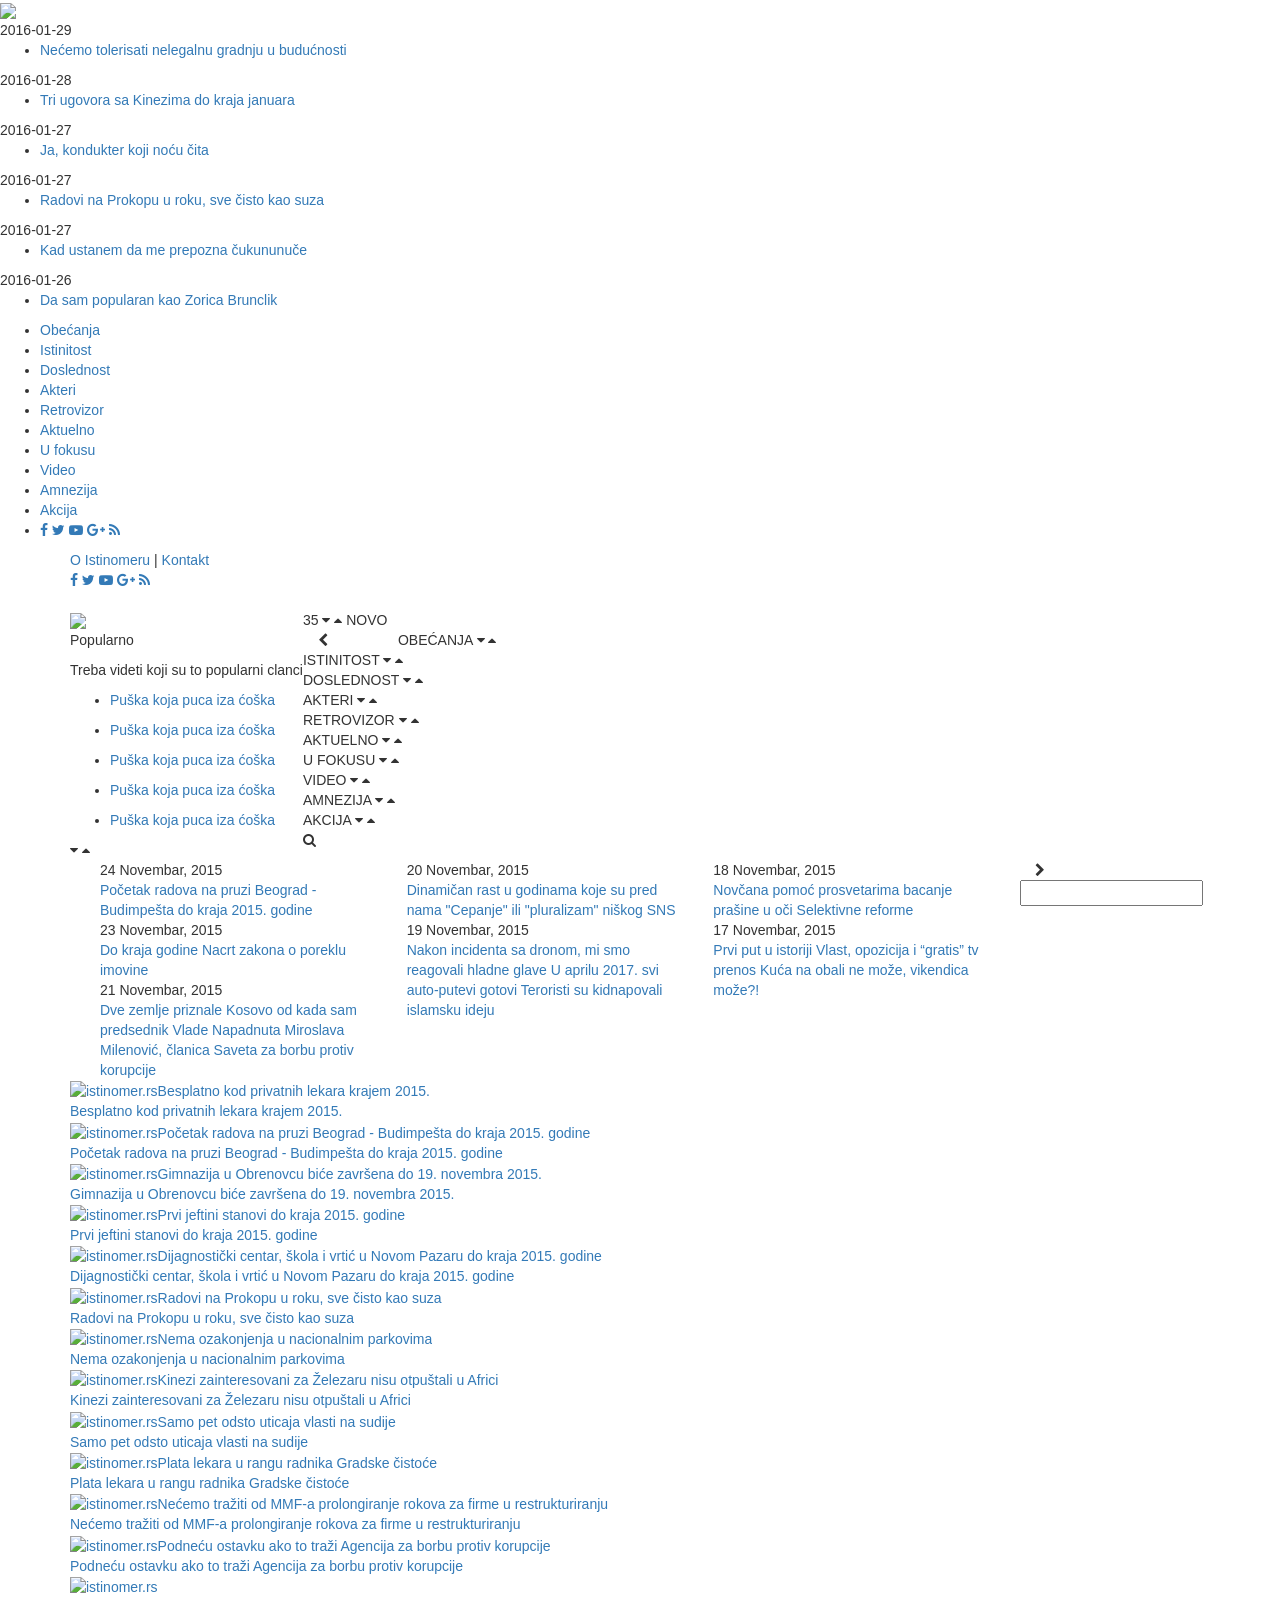
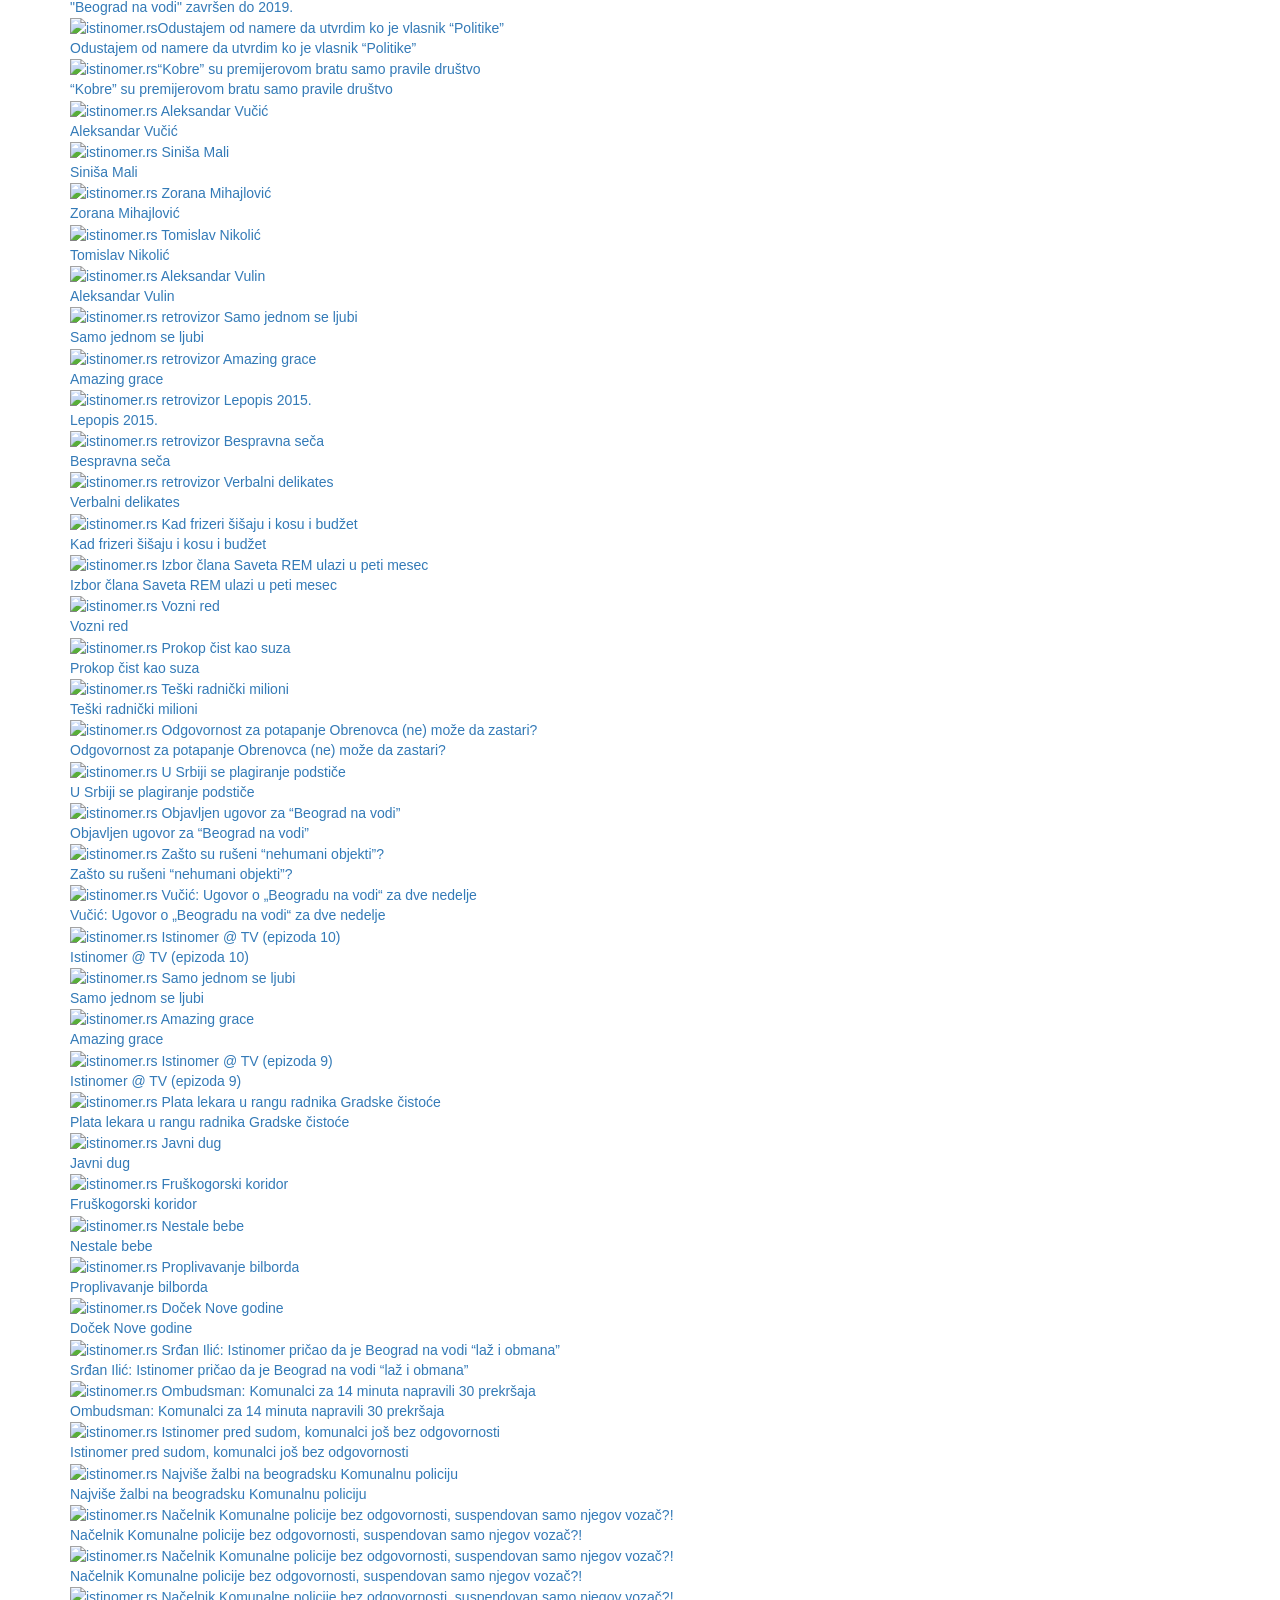
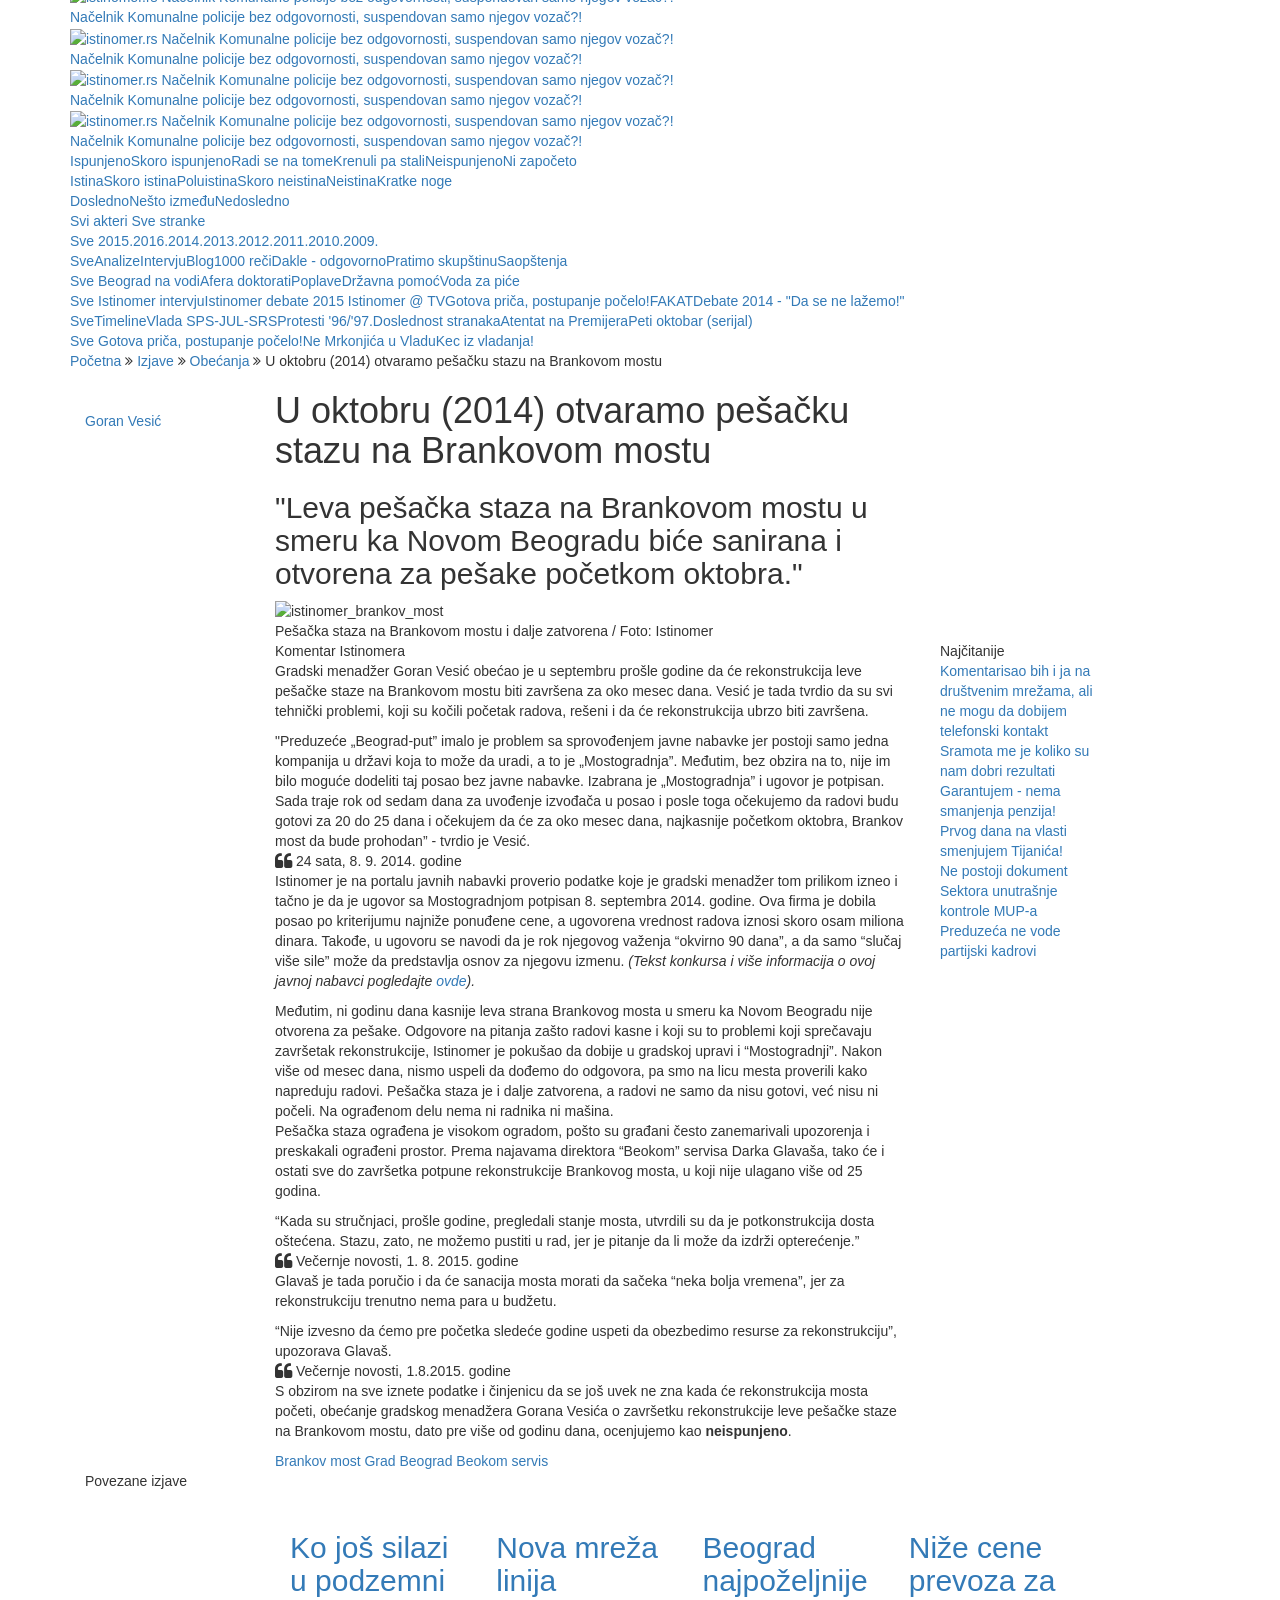
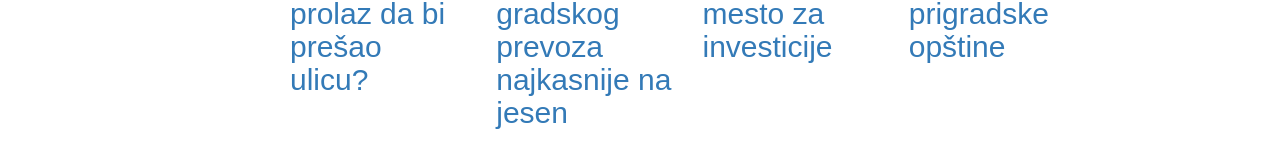
==== akter.html @ 78a9423a "akter strana" ====
<!doctype html>
<html lang="en">
<head>
	<meta http-equiv="Content-Type" content="text/html; charset=utf-8" />
	<title>Istinomer - da se ne lažemo</title>
<meta name="keywords" content="istinomer, poslanik, ocena, istina, srbija, politika, politicar, istina, vesna radojevic, debata" />
<meta name="description" content="Istinomer je interaktivan portal na kome se citiraju, analiziraju, ocenjuju i komentarišu važne izjave političara i drugih javnih ličnosti. Izjave se ocenjuju po kriterijumima istinitosti, doslednosti i ispunjenja obećanja. " />
<meta property="og:title" content="Istinomer - da se ne lažemo" />
<meta property="og:type" content="website" />
<meta property="og:url" content="http://www.istinomer.rs/novo/" />
<meta property="og:image" content="http://www.istinomer.rs/novo/images/header-logo.png" />
<!-- <meta property="fb:admins" content="183252701187"> -->
<meta property="og:description" content="Istinomer je interaktivan portal na kome se citiraju, analiziraju, ocenjuju i komentarišu važne izjave političara i drugih javnih ličnosti. Izjave se ocenjuju po kriterijumima istinitosti, doslednosti i ispunjenja obećanja. " />	
	<meta http-equiv="X-UA-Compatible" content="IE=edge,chrome=1">
	<meta name="viewport" content="width=device-width, initial-scale=1, maximum-scale=1">
	<base href="http://www.istinomer.rs/" /><!-- http://www.istinomer.rs/novo/ -->
<!-- ikonice -->

	<link rel="shortcut icon" href="../images/favicon.ico" type="image/x-icon"> </link>
	<link rel="apple-touch-icon-precomposed" sizes="57x57" href="../images/apple-touch-icon-57x57.png" />
	<link rel="apple-touch-icon-precomposed" sizes="114x114" href="../images/apple-touch-icon-114x114.png" />
	<link rel="apple-touch-icon-precomposed" sizes="72x72" href="../images/apple-touch-icon-72x72.png" />
	<link rel="apple-touch-icon-precomposed" sizes="144x144" href="../images/apple-touch-icon-144x144.png" />
	<link rel="apple-touch-icon-precomposed" sizes="120x120" href="../images/apple-touch-icon-120x120.png" />
	<link rel="apple-touch-icon-precomposed" sizes="152x152" href="../images/apple-touch-icon-152x152.png" />
	<link rel="icon" type="image/png" href="../images/favicon-32x32.png" sizes="32x32" />
	<link rel="icon" type="image/png" href="../images/favicon-16x16.png" sizes="16x16" />
	<meta name="application-name" content="Istinomer"/>
	<meta name="msapplication-TileColor" content="#FFFFFF" />
	<meta name="msapplication-TileImage" content="images/mstile-144x144.png" />

<!-- ikonice -->

<!-- stilovi -->


	<link href='https://fonts.googleapis.com/css?family=Roboto:400,300,500&subset=latin-ext' rel='stylesheet' type='text/css'>
	<!-- <link rel="stylesheet" href="../css/style1.min.css"> -->
	<link rel="stylesheet" href="https://cdnjs.cloudflare.com/ajax/libs/font-awesome/4.5.0/css/font-awesome.min.css">
	<link rel="stylesheet" href="https://cdnjs.cloudflare.com/ajax/libs/twitter-bootstrap/3.3.6/css/bootstrap.min.css">

	<link rel="stylesheet" type="text/css" href="file:///F:/Github/Istinomer/style.css">
	<!-- <link rel="stylesheet" type="text/css" href="http://myoshu.github.io/istinomer/style.css"> -->
	<link rel="stylesheet" type="text/css" href="http://myoshu.github.io/istinomer/media.css">
	
	<!--DODATI NA KRAJ CSS-a-->
	<!-- <link rel="stylesheet" type="text/css" href="file:///F:/Github/Istinomer/ocene.css"> -->
	<!-- <link rel="stylesheet" type="text/css" href="http://myoshu.github.io/istinomer/ocene.css"> -->

	<script type="text/javascript" src="https://cdnjs.cloudflare.com/ajax/libs/jquery/1.11.3/jquery.min.js"></script>


	<script async type="text/javascript" src="js/ajax_call.js"></script>
	<script async type="text/javascript" src="js/cookie.js"></script>

	<script  type="text/javascript" src="js/jqeuryui/jquery-ui.min.js"></script>
	<script  type="text/javascript" src="js/multiselect/jquery.multiselect.js"></script>
	<script  type="text/javascript" src="js/multiselect/jquery.multiselect.filter.js"></script>
	<script  type="text/javascript" src="js/multiselect/assets/prettify.js"></script>
	<script  type="text/javascript" src="js/multiselect/language/jquery.multiselect.filter.rs.js"></script>


	<script type="text/javascript" src="http://myoshu.github.io/istinomer/script.js"></script>
	<script type="text/javascript" src="http://myoshu.github.io/istinomer/istinomer.js"></script>


			<script>
		  (function(i,s,o,g,r,a,m){i['GoogleAnalyticsObject']=r;i[r]=i[r]||function(){
		  (i[r].q=i[r].q||[]).push(arguments)},i[r].l=1*new Date();a=s.createElement(o),
		  m=s.getElementsByTagName(o)[0];a.async=1;a.src=g;m.parentNode.insertBefore(a,m)
		  })(window,document,'script','//www.google-analytics.com/analytics.js','ga');

		  ga('create', 'UA-11754978-1', 'auto');
		  ga('send', 'pageview');
		  ga('send', {
			  hitType: 'social',
			  socialNetwork: 'Facebook',
			  socialAction: 'like',
			  socialTarget: 'http://www.istinomer.rs/novo/'
			});

		    ga('send', {
			  hitType: 'social',
			  socialNetwork: 'Facebook',
			  socialAction: 'share',
			  socialTarget: 'http://www.istinomer.rs/novo/'
			});

		   ga('send', {
			  hitType: 'social',
			  socialNetwork: 'Twitter',
			  socialAction: 'Tweet',
			  socialTarget: 'http://www.istinomer.rs/novo/'
			});
		  /*'UA-11754978-1'*/

		</script>
        <!-- <script type="text/javascript">
        			var _gaq = _gaq || [];
        			_gaq.push(['_setAccount', 'UA-11754978-1']);
        			_gaq.push(['_trackPageview']);
        			(function() {
        			var ga = document.createElement('script'); ga.type = 'text/javascript'; ga.async = true;
        			ga.src = ('https:' == document.location.protocol ? 'https://ssl' : 'http://www') + '.google-analytics.com/ga.js';
        			var s = document.getElementsByTagName('script')[0]; s.parentNode.insertBefore(ga, s);
        			})();
        		</script> -->
		

	<!-- Start Alexa Certify Javascript -->
	<script type="text/javascript">
	_atrk_opts = { atrk_acct:"DQCem1aIF5R1N8", domain:"istinomer.rs",dynamic: true};
	(function() { var as = document.createElement('script'); as.type = 'text/javascript'; as.async = true; as.src = "https://d31qbv1cthcecs.cloudfront.net/atrk.js"; var s = document.getElementsByTagName('script')[0];s.parentNode.insertBefore(as, s); })();
	</script>
	<noscript><img src="https://d5nxst8fruw4z.cloudfront.net/atrk.gif?account=DQCem1aIF5R1N8" style="display:none" height="1" width="1" alt="" /></noscript>
	<!-- End Alexa Certify Javascript -->  

</head>


<body>


	<div id="top-page"></div>

	<!-- ======================= LOADER ========================-->
	<div id="loader">
		<div id="loader_position">
			<img src="../images/loader/loading.gif">
	    </div>
	</div>


	<div class="website_system_message"></div>
	<!-- ======================= WEBSITE SYSTEM MESSAGE ========================-->



	<!--
	/**
	 *
	 * mobilni sa desni strane
	 *
	 */
	 
	 -->
	<div id="newest-all">
		<div id="newest-wrapper">
			<div class="newest-nav"> <!-- ul -->
									
					<div class="newest-day">
						<div class="newest-date">2016-01-29</div>
							<ul class="newest-stories">
							<li>
							<a href="ocena/3311/Necemo-tolerisati-nelegalnu-gradnju-u-buducnosti">
							Nećemo tolerisati nelegalnu gradnju u budućnosti  
							</a>
							</li>
						</ul>
					</div>					
					<div class="newest-day">
						<div class="newest-date">2016-01-28</div>
							<ul class="newest-stories">
							<li>
							<a href="ocena/3289/Tri-ugovora-sa-Kinezima-do-kraja-januara">
							Tri ugovora sa Kinezima do kraja januara 
							</a>
							</li>
						</ul>
					</div>					
					<div class="newest-day">
						<div class="newest-date">2016-01-27</div>
							<ul class="newest-stories">
							<li>
							<a href="ocena/3314/Ja-kondukter-koji-nocu-cita">
							Ja, kondukter koji noću čita 
							</a>
							</li>
						</ul>
					</div>					
					<div class="newest-day">
						<div class="newest-date">2016-01-27</div>
							<ul class="newest-stories">
							<li>
							<a href="ocena/3315/Radovi-na-Prokopu-u-roku-sve-cisto-kao-suza">
							Radovi na Prokopu u roku, sve čisto kao suza 
							</a>
							</li>
						</ul>
					</div>					
					<div class="newest-day">
						<div class="newest-date">2016-01-27</div>
							<ul class="newest-stories">
							<li>
							<a href="ocena/3317/Kad-ustanem-da-me-prepozna-cukununuce">
							Kad ustanem da me prepozna čukununuče 
							</a>
							</li>
						</ul>
					</div>					
					<div class="newest-day">
						<div class="newest-date">2016-01-26</div>
							<ul class="newest-stories">
							<li>
							<a href="ocena/3279/Da-sam-popularan-kao-Zorica-Brunclik">
							Da sam popularan kao Zorica Brunclik 
							</a>
							</li>
						</ul>
					</div>
				
				

			</div>
		</div><!-- /.newest-wrapper -->
	</div><!-- /.newest-all -->


	<div id="wrapper">
		<!-- //zakucane vrednosti -->
		<div id="sidebar-wrapper">
			<ul class="sidebar-nav">
				<li>
					<a href="pregled_ocena/5/Obecanja">Obećanja</a>
				</li>
				<li>
					<a href="pregled_ocena/3/Istinitost">Istinitost</a>
				</li>
				<li>
					<a href="pregled_ocena/4/Doslednost">Doslednost</a>
				</li>
				<li>
					<a href="pregled_aktera/">Akteri</a>
				</li>
				<li>
					<a href="pregled_clanaka/8/Retrovizor2">Retrovizor</a>
				</li>
				<li>
					<a href="pregled_clanaka/6/Aktuelno">Aktuelno</a>
				</li>
				<li>
					<a href="pregled_clanaka/36/U-fokusu">U fokusu</a>
				</li>
				<li>
					<a href="pregled_video/">Video</a>
				</li>
				<li>
					<a href="pregled_clanaka/7/Amnezija">Amnezija</a>
				</li>
				<li>
					<a href="pregled_clanaka/5/Akcija">Akcija</a>
				</li>
				<li>
					<div class="social">
						<a href="https://www.facebook.com/Istinomer" target="_blank">
							<i class="fa fa-facebook"></i>
						</a>
						<a href="https://twitter.com/istinomer" target="_blank">
							<i class="fa fa-twitter"></i>
						</a>
						<a href="https://www.youtube.com/user/Istinomer" target="_blank">
							<i class="fa fa-youtube-play"></i>
						</a>
						<a href="https://plus.google.com/115238630692666107568" target="_blank">
							<i class="fa fa-google-plus"></i>
						</a>
						<a href="http://www.istinomer.rs/feed/" target="_blank">
							<i class="fa fa-rss"></i>
						</a>
					</div>
				</li>
			</ul>
		</div><!-- /.sidebar-wrapper -->

	<div class="content-blocker"></div> <!--zamracenje sajta kada se otvori meni-->

	<div class="page-content-wrapper">
		<div class="container">
			<div class="grid-12">
				
				<div class="cd-header-1">
					<div class="top-nav">
						
						<div class="info">
							<a href="o-istinomeru" class="link-1">O Istinomeru</a>
							<span>|</span>
							<a href="kontakt/" class="link-1">Kontakt</a>
						</div>

						<div class="social">
							<a href="https://www.facebook.com/Istinomer" target="_blank">
								<i class="fa fa-facebook"></i>
							</a>
							<a href="https://twitter.com/istinomer" target="_blank">
								<i class="fa fa-twitter"></i>
							</a>
							<a href="https://www.youtube.com/user/Istinomer" target="_blank">
								<i class="fa fa-youtube-play"></i>
							</a>
							<a href="https://plus.google.com/115238630692666107568" target="_blank">
								<i class="fa fa-google-plus"></i>
							</a>
							<a href="http://www.istinomer.rs/feed/" target="_blank">
								<i class="fa fa-rss"></i>
							</a>
						</div>		<!-- /.social-->
					</div> <!-- /.top-nav-->	
					
					<div class="header">
						<div class="side-menu-button">
							<a href="#menu-toggle" class="navbar-toggle" id="menu-toggle">
								<span class="sr-only">Toggle navigation</span>
								<span class="icon-bar"></span>
								<span class="icon-bar"></span>
								<span class="icon-bar"></span>
							</a>
						</div>
					</div> <!-- /.header -->
					
					<div class="logo">
						<a href="">
							<img src="../images/header-logo.png" alt="">
						</a>
					</div> <!-- /.logo -->
					
					<div class="top-content">
						<div class="trending pull-left">
							
					
								<div class="trending-img">
									<img src="http://www.istinomer.rs/pictures/home_slider/slika/slider3x2.jpg">
								</div><!-- /.trending-img -->
								
								<div class="text">
									<div class="tr-main">
										<p class="header">Popularno</p>
										<p>Treba videti koji su to popularni clanci</p>
									</div>
									<ul class="trending-dropdown">
										
																						<li class="">
													<a href="#">
														<div class="text">
															<p>Puška koja puca iza ćoška</p>
														</div>
													</a>
												</li>												<li class="">
													<a href="#">
														<div class="text">
															<p>Puška koja puca iza ćoška</p>
														</div>
													</a>
												</li>												<li class="">
													<a href="#">
														<div class="text">
															<p>Puška koja puca iza ćoška</p>
														</div>
													</a>
												</li>												<li class="">
													<a href="#">
														<div class="text">
															<p>Puška koja puca iza ćoška</p>
														</div>
													</a>
												</li>												<li class="">
													<a href="#">
														<div class="text">
															<p>Puška koja puca iza ćoška</p>
														</div>
													</a>
												</li>									
									
									</ul>


								</div><!-- /.text -->
								<!-- #TODO zameniti neintrusive js-om -->

								<div class="trending-toggle" onclick="trDropdown()">
									<i class="fa fa-caret-down"></i>
									<i class="fa fa-caret-up"></i>
								</div><!-- /.trending-toggle -->

						</div><!-- /.trending.pull-left -->

						<div class="btn-hot-news-1" id="hot-news-btn" onclick="hot_news()">
							<a href="#newest-toggle" class="navbar-toggle" id="newest-toggle"></a>
								<span>35									<i class="fa fa-caret-down"></i>
									<i class="fa fa-caret-up"></i>
								</span>
							NOVO 
						</div>	<!-- /.btn-hot-news-1 -->
					</div><!-- /.top-content -->

				</div> <!-- /.cd-header-1 -->


				<div class="cd-hot-news-1">
					<div class="btn-left col-xs-1" id="hnews-btn-left" onclick="hot_news_change_slide('left')">
						<i class="fa fa-chevron-left"></i>
					</div><!-- /.btn-left -->

					<div class="hot-news-wrapper col-xs-10">
						<div class="position" id="hnews-position">
							<div class="hn-col-wrap hn-current">
								<div class="hn-col-1 col-xs-4">
								<div class="hn">
									<div class="headline">24 Novembar, 2015</div>
									<a href="ocena/3230/Pocetak-radova-na-pruzi-Beograd-Budimpesta-do-kraja-2015godine">
									Početak radova na pruzi Beograd - Budimpešta do kraja 2015. godine</a>
								</div>
								<div class="hn">
									<div class="headline">23 Novembar, 2015</div>
									<a href="ocena/3229/Do-kraja-godine-Nacrt-zakona-o-poreklu-imovine">
									Do kraja godine Nacrt zakona o poreklu imovine</a>
								</div>
								<div class="hn">
									<div class="headline">21 Novembar, 2015</div>
									<a href="ocena/3226/Dve-zemlje-priznale-Kosovo-od-kada-sam-predsednik-Vlade">
									Dve zemlje priznale Kosovo od kada sam predsednik Vlade</a>

									<a href="clanak/1310/Napadnuta-Miroslava-Milenovic-clanica-Saveta-za-borbu-protiv-korupcije">
									Napadnuta Miroslava Milenović, članica Saveta za borbu protiv korupcije</a>
									</div>
								</div>
								<!-- /.hn-col-1 -->
								<div class="hn-col-1 col-xs-4">
									<div class="hn">
										<div class="headline">20 Novembar, 2015</div>
										<a href="ocena/3227/Dinamican-rast-u-godinama-koje-su-pred-nama">
										Dinamičan rast u godinama koje su pred nama</a>

										<a href="clanak/1300/Cepanje-ili-pluralizam-niskog-SNS">
										"Cepanje" ili "pluralizam" niškog SNS</a>
									</div>
									<div class="hn">
										<div class="headline">19 Novembar, 2015</div>
										<a href="ocena/3222/Nakon-incidenta-sa-dronom-mi-smo-reagovali-hladne-glave">
										Nakon incidenta sa dronom, mi smo reagovali hladne glave</a>

										<a href="ocena/3224/U-aprilu-2017svi-auto-putevi-gotovi">
										U aprilu 2017. svi auto-putevi gotovi</a>

										<a href="clanak/1307/Teroristi-su-kidnapovali-islamsku-ideju">
										Teroristi su kidnapovali islamsku ideju</a>
									</div>
								</div>
								<!-- /.hn-col-1 -->
								<div class="hn-col-1 col-xs-4">
									<div class="hn">
										<div class="headline">18 Novembar, 2015</div>
										<a href="clanak/1303/Novcana-pomoc-prosvetarima-bacanje-prasine-u-oci">
										Novčana pomoć prosvetarima bacanje prašine u oči</a>

										<a href="clanak/1306/Selektivne-reforme">
										Selektivne reforme</a>
									</div>
									<div class="hn">
										<div class="headline">17 Novembar, 2015</div>
										<a href="clanak/1301/Prvi-put-u-istoriji">
										Prvi put u istoriji</a>

										<a href="clanak/1304/Vlast-opozicija-i-gratis-tv-prenos">
										Vlast, opozicija i “gratis” tv prenos</a>

										<a href="clanak/1305/Kuca-na-obali-ne-moze-vikendica-moze">
										Kuća na obali ne može, vikendica može?!</a>
									</div>
								</div>
								<!-- /.hn-col-1 -->
							</div>
							<!-- /.hn-col-wrap hn-current -->
						</div>
						<!-- /.position -->
					</div><!-- /.hot-news-wrapper col-xs-10 -->

					<div class="btn-right col-xs-1" id="hnews-btn-right" onClick="hot_news_change_slide('right')">
						<i class="fa fa-chevron-right"></i>
					</div>
					<!-- /.btn-right -->
				</div>
				<!-- /.cd-hot-news-1 -->

			</div> <!-- /.grid-12 -->



			<div id="sticky-nav">
				<div class="grid-12">
					<div class="cd-main-nav-1">
						<div class="main-nav">
							<div class="item-1 mni" id="mni-1" onClick="main_nav(1)">
								OBEĆANJA
								<i class="fa fa-caret-down"></i>
								<i class="fa fa-caret-up"></i>
							</div>
							<!-- /.item -->
							<div class="item-1 mni" id="mni-2" onClick="main_nav(2)">
								ISTINITOST
								<i class="fa fa-caret-down"></i>
								<i class="fa fa-caret-up"></i>
							</div>
							<!-- /.item -->
							<div class="item-1 mni" id="mni-3" onClick="main_nav(3)">
								DOSLEDNOST
								<i class="fa fa-caret-down"></i>
								<i class="fa fa-caret-up"></i>
							</div>
							<!-- /.item -->
							<div class="item-1 mni" id="mni-4" onClick="main_nav(4)">
								AKTERI 
								<i class="fa fa-caret-down"></i>
								<i class="fa fa-caret-up"></i>
							</div>
							<!-- /.item -->
							<div class="item-1 mni" id="mni-5" onClick="main_nav(5)">
								<span>R</span>ETROVIZOR 
								<i class="fa fa-caret-down"></i>
								<i class="fa fa-caret-up"></i>
							</div>
							<!-- /.item -->
							<div class="item-1 mni" id="mni-6" onClick="main_nav(6)">
								AKTUELNO 
								<i class="fa fa-caret-down"></i>
								<i class="fa fa-caret-up"></i>
							</div>
							<!-- /.item -->
							<div class="item-1 mni" id="mni-7" onClick="main_nav(7)">
								U FOKUSU 
								<i class="fa fa-caret-down"></i>
								<i class="fa fa-caret-up"></i>
							</div>
							<!-- /.item -->
							<div class="item-1 mni" id="mni-8" onClick="main_nav(8)">
								VIDEO 
								<i class="fa fa-caret-down"></i>
								<i class="fa fa-caret-up"></i>
							</div>
							<!-- /.item -->
							<div class="item-1 mni" id="mni-9" onClick="main_nav(9)">
								AMNEZIJA 
								<i class="fa fa-caret-down"></i>
								<i class="fa fa-caret-up"></i>
							</div>
							<!-- /.item -->
							<div class="item-1 mni" id="mni-10" onClick="main_nav(10)">
								AKCIJA 
								<i class="fa fa-caret-down"></i>
								<i class="fa fa-caret-up"></i>
							</div>
							<!-- /.item -->
							<div class="search-btn">
								<i class="fa fa-search" onclick="showSearch()"></i><!--onclick="search_website()"-->
								<div class="search-input">
									<input class="" type="text" name="search_website" value="" onkeypress="return runScript(event)" />
								</div>
							</div>
							<div class="back-to-top" id="back-to-top">
								<div class="tt_icon"></div>
							</div>
						</div>
						<!-- /.main-nav -->

						<div class="clear"></div>
						<!-- /.clear -->

						

<div class="dropdown-wrapper">
		<div class="mni-position-wrapper">
			<div class="position" id="mni-position">
				
													<div class="item-2 ">
										<a href="ocena/3312/Besplatno-kod-privatnih-lekara-krajem-2015">
											<div class="picture">
												<div class="img-shadow-sm">
													<img src="../pictures/ocena/slika200/0aeafe915ff07db826de1b47efef8e81.jpg" alt="istinomer.rsBesplatno kod privatnih lekara krajem 2015." />
												</div>
											</div><!-- /.picture -->
											
											Besplatno kod privatnih lekara krajem 2015.
										</a>
									</div><!-- /.item-2 -->									<div class="item-2 ">
										<a href="ocena/3278/Pocetak-radova-na-pruzi-Beograd-Budimpesta-do-kraja-2015godine">
											<div class="picture">
												<div class="img-shadow-sm">
													<img src="../pictures/ocena/slika200/66b0339fccec97e0e483295264ff5de1.jpg" alt="istinomer.rsPočetak radova na pruzi Beograd - Budimpešta do kraja 2015. godine" />
												</div>
											</div><!-- /.picture -->
											
											Početak radova na pruzi Beograd - Budimpešta do kraja 2015. godine
										</a>
									</div><!-- /.item-2 -->									<div class="item-2 ">
										<a href="ocena/3263/Gimnazija-u-Obrenovcu-bice-zavrsena-do-19novembra-2015">
											<div class="picture">
												<div class="img-shadow-sm">
													<img src="../pictures/ocena/slika200/43d1eeeafac19abcbf3f14c837a4c662.jpg" alt="istinomer.rsGimnazija u Obrenovcu biće završena do 19. novembra 2015." />
												</div>
											</div><!-- /.picture -->
											
											Gimnazija u Obrenovcu biće završena do 19. novembra 2015.
										</a>
									</div><!-- /.item-2 -->									<div class="item-2 ">
										<a href="ocena/3274/Prvi-jeftini-stanovi-do-kraja-2015godine">
											<div class="picture">
												<div class="img-shadow-sm">
													<img src="../pictures/ocena/slika200/f729245565b7aff2aa55496efaa78820.jpg" alt="istinomer.rsPrvi jeftini stanovi do kraja 2015. godine" />
												</div>
											</div><!-- /.picture -->
											
											Prvi jeftini stanovi do kraja 2015. godine
										</a>
									</div><!-- /.item-2 -->									<div class="item-2 ">
										<a href="ocena/3268/Dijagnosticki-centar-skola-i-vrtic-u-Novom-Pazaru-do-kraja-2015godine">
											<div class="picture">
												<div class="img-shadow-sm">
													<img src="../pictures/ocena/slika200/b6ded6f6433cbabe1808c2d457930b0a.jpg" alt="istinomer.rsDijagnostički centar, škola i vrtić u Novom Pazaru do kraja 2015. godine " />
												</div>
											</div><!-- /.picture -->
											
											Dijagnostički centar, škola i vrtić u Novom Pazaru do kraja 2015. godine 
										</a>
									</div><!-- /.item-2 -->									<div class="item-2 ">
										<a href="ocena/3315/Radovi-na-Prokopu-u-roku-sve-cisto-kao-suza">
											<div class="picture">
												<div class="img-shadow-sm">
													<img src="../pictures/ocena/slika200/805e01a247f5cebf7a9c1096ee588fa5.jpg" alt="istinomer.rsRadovi na Prokopu u roku, sve čisto kao suza" />
												</div>
											</div><!-- /.picture -->
											
											Radovi na Prokopu u roku, sve čisto kao suza
										</a>
									</div><!-- /.item-2 -->									<div class="item-2 ">
										<a href="ocena/3262/Nema-ozakonjenja-u-nacionalnim-parkovima">
											<div class="picture">
												<div class="img-shadow-sm">
													<img src="../pictures/ocena/slika200/c3f93ae39b2a15b5f6c9dc3c4911a359.jpg" alt="istinomer.rsNema ozakonjenja u nacionalnim parkovima" />
												</div>
											</div><!-- /.picture -->
											
											Nema ozakonjenja u nacionalnim parkovima
										</a>
									</div><!-- /.item-2 -->									<div class="item-2 ">
										<a href="ocena/3259/Kinezi-zainteresovani-za-Zelezaru-nisu-otpustali-u-Africi">
											<div class="picture">
												<div class="img-shadow-sm">
													<img src="../pictures/ocena/slika200/b07fe15bed6afb52d79368f98cc26222.jpg" alt="istinomer.rsKinezi zainteresovani za Železaru nisu otpuštali u Africi" />
												</div>
											</div><!-- /.picture -->
											
											Kinezi zainteresovani za Železaru nisu otpuštali u Africi
										</a>
									</div><!-- /.item-2 -->									<div class="item-2 ">
										<a href="ocena/3260/Samo-pet-odsto-uticaja-vlasti-na-sudije">
											<div class="picture">
												<div class="img-shadow-sm">
													<img src="../pictures/ocena/slika200/f29535909d98879cdfdcccc8870bfdf5.jpg" alt="istinomer.rsSamo pet odsto uticaja vlasti na sudije" />
												</div>
											</div><!-- /.picture -->
											
											Samo pet odsto uticaja vlasti na sudije
										</a>
									</div><!-- /.item-2 -->									<div class="item-2 ">
										<a href="ocena/3210/Plata-lekara-u-rangu-radnika-Gradske-cistoce">
											<div class="picture">
												<div class="img-shadow-sm">
													<img src="../pictures/ocena/slika200/ad51bb0a3cbd35ed10038a0094a436fe.jpg" alt="istinomer.rsPlata lekara u rangu radnika Gradske čistoće" />
												</div>
											</div><!-- /.picture -->
											
											Plata lekara u rangu radnika Gradske čistoće
										</a>
									</div><!-- /.item-2 -->									<div class="item-2 ">
										<a href="ocena/3086/Necemo-traziti-od-MMF-a-prolongiranje-rokova-za-firme-u-restrukturiranju">
											<div class="picture">
												<div class="img-shadow-sm">
													<img src="../pictures/ocena/slika200/67ad64fe6b0f13a9491ff05bce054e74.jpg" alt="istinomer.rsNećemo tražiti od MMF-a prolongiranje rokova za firme u restrukturiranju" />
												</div>
											</div><!-- /.picture -->
											
											Nećemo tražiti od MMF-a prolongiranje rokova za firme u restrukturiranju
										</a>
									</div><!-- /.item-2 -->									<div class="item-2 ">
										<a href="ocena/3095/Podnecu-ostavku-ako-to-trazi-Agencija-za-borbu-protiv-korupcije">
											<div class="picture">
												<div class="img-shadow-sm">
													<img src="../pictures/ocena/slika200/75e57cc0e532d2875ce829752f354c65.jpg" alt="istinomer.rsPodneću ostavku ako to traži Agencija za borbu protiv korupcije" />
												</div>
											</div><!-- /.picture -->
											
											Podneću ostavku ako to traži Agencija za borbu protiv korupcije
										</a>
									</div><!-- /.item-2 -->									<div class="item-2 ">
										<a href="ocena/3081/Beograd-na-vodi-zavrsen-do-2019">
											<div class="picture">
												<div class="img-shadow-sm">
													<img src="../pictures/ocena/slika200/aleksandar-vucic-beograd-na-vodi-foto-blekberi-1390045910-429769.jpg" alt="istinomer.rs"Beograd na vodi" završen do 2019." />
												</div>
											</div><!-- /.picture -->
											
											"Beograd na vodi" završen do 2019.
										</a>
									</div><!-- /.item-2 -->									<div class="item-2 ">
										<a href="ocena/3044/Odustajem-od-namere-da-utvrdim-ko-je-vlasnik-Politike">
											<div class="picture">
												<div class="img-shadow-sm">
													<img src="../pictures/ocena/slika200/22654330_b.jpg" alt="istinomer.rsOdustajem od namere da utvrdim ko je vlasnik “Politike”" />
												</div>
											</div><!-- /.picture -->
											
											Odustajem od namere da utvrdim ko je vlasnik “Politike”
										</a>
									</div><!-- /.item-2 -->									<div class="item-2 ">
										<a href="ocena/3025/Kobre-su-premijerovom-bratu-samo-pravile-drustvo">
											<div class="picture">
												<div class="img-shadow-sm">
													<img src="../pictures/ocena/slika200/Bratislav-Gašić.jpg" alt="istinomer.rs“Kobre” su premijerovom bratu samo pravile društvo" />
												</div>
											</div><!-- /.picture -->
											
											“Kobre” su premijerovom bratu samo pravile društvo
										</a>
									</div><!-- /.item-2 -->									<div class="item-2 ">
										<a href="../akter/15/Aleksandar-Vucic">
											<div class="picture">
												<div class="img-shadow-sm">
													<img src="../pictures/akter/slika200/7667bc329078241cc6d8df5c3132da92.jpg" alt="istinomer.rs Aleksandar Vučić" />
												</div>
											</div><!-- /.picture -->
											
											Aleksandar Vučić
										</a>
									</div><!-- /.item-2 -->									<div class="item-2 ">
										<a href="../akter/3/Sinisa-Mali">
											<div class="picture">
												<div class="img-shadow-sm">
													<img src="../pictures/akter/slika200/f1d65c0511e53718edf829ca18a00cb3.jpg" alt="istinomer.rs Siniša Mali" />
												</div>
											</div><!-- /.picture -->
											
											Siniša Mali
										</a>
									</div><!-- /.item-2 -->									<div class="item-2 ">
										<a href="../akter/272/Zorana-Mihajlovic">
											<div class="picture">
												<div class="img-shadow-sm">
													<img src="../pictures/akter/slika200/de434e05b3117a12eaee7f191d6d48f2.jpg" alt="istinomer.rs Zorana Mihajlović" />
												</div>
											</div><!-- /.picture -->
											
											Zorana Mihajlović
										</a>
									</div><!-- /.item-2 -->									<div class="item-2 ">
										<a href="../akter/108/Tomislav-Nikolic">
											<div class="picture">
												<div class="img-shadow-sm">
													<img src="../pictures/akter/slika200/0b872a1b732e2f00e16f6fe27b83bef0.jpg" alt="istinomer.rs Tomislav Nikolić" />
												</div>
											</div><!-- /.picture -->
											
											Tomislav Nikolić
										</a>
									</div><!-- /.item-2 -->									<div class="item-2 ">
										<a href="../akter/17/Aleksandar-Vulin">
											<div class="picture">
												<div class="img-shadow-sm">
													<img src="../pictures/akter/slika200/0e6f86d219285afe022c8ba605fec5b7.jpg" alt="istinomer.rs Aleksandar Vulin" />
												</div>
											</div><!-- /.picture -->
											
											Aleksandar Vulin
										</a>
									</div><!-- /.item-2 -->									<div class="item-2 ">
										<a href="../clanak/1398/Samo-jednom-se-ljubi">
											<div class="picture">
												<div class="img-shadow-sm">
													<img src="../pictures/clanak/slika200/a60c1bbac3f17d7f65911d2ae6e87592.jpg" alt="istinomer.rs retrovizor Samo jednom se ljubi " />
												</div>
											</div><!-- /.picture -->
											
											Samo jednom se ljubi 
										</a>
									</div><!-- /.item-2 -->									<div class="item-2 ">
										<a href="../clanak/1395/Amazing-grace">
											<div class="picture">
												<div class="img-shadow-sm">
													<img src="../pictures/clanak/slika200/a62e34c09bb474ae6d0b036cc7dccf1a.jpg" alt="istinomer.rs retrovizor Amazing grace" />
												</div>
											</div><!-- /.picture -->
											
											Amazing grace
										</a>
									</div><!-- /.item-2 -->									<div class="item-2 ">
										<a href="../clanak/1374/Lepopis-2015">
											<div class="picture">
												<div class="img-shadow-sm">
													<img src="../pictures/clanak/slika200/bd3f7fd0ccea33d6c8a0f5f05c24ec77.jpg" alt="istinomer.rs retrovizor Lepopis 2015." />
												</div>
											</div><!-- /.picture -->
											
											Lepopis 2015.
										</a>
									</div><!-- /.item-2 -->									<div class="item-2 ">
										<a href="../clanak/1358/Bespravna-seca">
											<div class="picture">
												<div class="img-shadow-sm">
													<img src="../pictures/clanak/slika200/2dc1d1ffab47a044bfa40e18c6f193d6.jpg" alt="istinomer.rs retrovizor Bespravna seča" />
												</div>
											</div><!-- /.picture -->
											
											Bespravna seča
										</a>
									</div><!-- /.item-2 -->									<div class="item-2 ">
										<a href="../clanak/1332/Verbalni-delikates">
											<div class="picture">
												<div class="img-shadow-sm">
													<img src="../pictures/clanak/slika200/e6c0cf4e4583fc89359d795c2fa14566.jpg" alt="istinomer.rs retrovizor Verbalni delikates" />
												</div>
											</div><!-- /.picture -->
											
											Verbalni delikates
										</a>
									</div><!-- /.item-2 -->									<div class="item-2 ">
										<a href="../clanak/1354/Kad-frizeri-sisaju-i-kosu-i-budzet">
											<div class="picture">
												<div class="img-shadow-sm">
													<img src="../pictures/clanak/slika200/e281883f0c900aa6e14b94e3ee4d546d.jpg" alt="istinomer.rs Kad frizeri šišaju i kosu i budžet" />
												</div>
											</div><!-- /.picture -->
											
											Kad frizeri šišaju i kosu i budžet
										</a>
									</div><!-- /.item-2 -->									<div class="item-2 ">
										<a href="../clanak/1389/Izbor-clana-Saveta-REM-ulazi-u-peti-mesec">
											<div class="picture">
												<div class="img-shadow-sm">
													<img src="../pictures/clanak/slika200/77693c53e6e703056ce4ad12a32d961b.jpg" alt="istinomer.rs Izbor člana Saveta REM ulazi u peti mesec" />
												</div>
											</div><!-- /.picture -->
											
											Izbor člana Saveta REM ulazi u peti mesec
										</a>
									</div><!-- /.item-2 -->									<div class="item-2 ">
										<a href="../clanak/1401/Vozni-red">
											<div class="picture">
												<div class="img-shadow-sm">
													<img src="../pictures/clanak/slika200/156315ef835044d954fdb726a729d76e.JPG" alt="istinomer.rs Vozni red" />
												</div>
											</div><!-- /.picture -->
											
											Vozni red
										</a>
									</div><!-- /.item-2 -->									<div class="item-2 ">
										<a href="../clanak/1400/Prokop-cist-kao-suza">
											<div class="picture">
												<div class="img-shadow-sm">
													<img src="../pictures/clanak/slika200/a74a6b92d2186585be3887a83f3e0561.jpg" alt="istinomer.rs Prokop čist kao suza" />
												</div>
											</div><!-- /.picture -->
											
											Prokop čist kao suza
										</a>
									</div><!-- /.item-2 -->									<div class="item-2 ">
										<a href="../clanak/1397/Teski-radnicki-milioni">
											<div class="picture">
												<div class="img-shadow-sm">
													<img src="../pictures/clanak/slika200/0ca30dc896d606bc6ae5461ce97727b1.jpg" alt="istinomer.rs Teški radnički milioni  " />
												</div>
											</div><!-- /.picture -->
											
											Teški radnički milioni  
										</a>
									</div><!-- /.item-2 -->									<div class="item-2 ">
										<a href="../clanak/1324/Odgovornost-za-potapanje-Obrenovca-ne-moze-da-zastari">
											<div class="picture">
												<div class="img-shadow-sm">
													<img src="../pictures/clanak/slika200/3fd69b3fbfbfec81b5e7f22a48255e25.jpg" alt="istinomer.rs Odgovornost za potapanje Obrenovca (ne) može da zastari?" />
												</div>
											</div><!-- /.picture -->
											
											Odgovornost za potapanje Obrenovca (ne) može da zastari?
										</a>
									</div><!-- /.item-2 -->									<div class="item-2 ">
										<a href="../clanak/1269/U-Srbiji-se-plagiranje-podstice">
											<div class="picture">
												<div class="img-shadow-sm">
													<img src="../pictures/clanak/slika200/3fed30e20bfb29dad3b45a779cf0838e.jpg" alt="istinomer.rs U Srbiji se plagiranje podstiče " />
												</div>
											</div><!-- /.picture -->
											
											U Srbiji se plagiranje podstiče 
										</a>
									</div><!-- /.item-2 -->									<div class="item-2 ">
										<a href="../clanak/1225/Objavljen-ugovor-za-Beograd-na-vodi">
											<div class="picture">
												<div class="img-shadow-sm">
													<img src="../pictures/clanak/slika200/aa2a19d1dde272556b4ed9e48fb9b3cd.png" alt="istinomer.rs Objavljen ugovor za “Beograd na vodi”" />
												</div>
											</div><!-- /.picture -->
											
											Objavljen ugovor za “Beograd na vodi”
										</a>
									</div><!-- /.item-2 -->									<div class="item-2 ">
										<a href="../clanak/1217/Zasto-su-ruseni-nehumani-objekti">
											<div class="picture">
												<div class="img-shadow-sm">
													<img src="../pictures/clanak/slika200/a71c9a8d4f81c4c361c5a8c3bfbe8900.jpg" alt="istinomer.rs Zašto su rušeni “nehumani objekti”?" />
												</div>
											</div><!-- /.picture -->
											
											Zašto su rušeni “nehumani objekti”?
										</a>
									</div><!-- /.item-2 -->									<div class="item-2 ">
										<a href="../clanak/1195/Vucic-Ugovor-o-Beogradu-na-vodi-za-dve-nedelje">
											<div class="picture">
												<div class="img-shadow-sm">
													<img src="../pictures/clanak/slika200/6db4076571cb5aac1769317078cb49b3.jpg" alt="istinomer.rs Vučić: Ugovor o „Beogradu na vodi“ za dve nedelje" />
												</div>
											</div><!-- /.picture -->
											
											Vučić: Ugovor o „Beogradu na vodi“ za dve nedelje
										</a>
									</div><!-- /.item-2 -->									<div class="item-2 ">
										<a href="../clanak/381/Istinomer-@-TV-epizoda-10">
											<div class="picture">
												<div class="img-shadow-sm">
													<img src="../pictures/video/slika200/91fb4b3ddfb21832a7a249a576f11e73.jpg" alt="istinomer.rs Istinomer @ TV (epizoda 10)" />
												</div>
											</div><!-- /.picture -->
											
											Istinomer @ TV (epizoda 10)
										</a>
									</div><!-- /.item-2 -->									<div class="item-2 ">
										<a href="../clanak/382/Samo-jednom-se-ljubi">
											<div class="picture">
												<div class="img-shadow-sm">
													<img src="../pictures/video/slika200/b1217fa8bdb6726cd60f30d99782d0fb.jpg" alt="istinomer.rs Samo jednom se ljubi " />
												</div>
											</div><!-- /.picture -->
											
											Samo jednom se ljubi 
										</a>
									</div><!-- /.item-2 -->									<div class="item-2 ">
										<a href="../clanak/380/Amazing-grace">
											<div class="picture">
												<div class="img-shadow-sm">
													<img src="../pictures/video/slika200/9477f6c8e863eb5fd990805cec11825f.jpg" alt="istinomer.rs Amazing grace" />
												</div>
											</div><!-- /.picture -->
											
											Amazing grace
										</a>
									</div><!-- /.item-2 -->									<div class="item-2 ">
										<a href="../clanak/379/Istinomer-@-TV-epizoda-9">
											<div class="picture">
												<div class="img-shadow-sm">
													<img src="../pictures/video/slika200/e82e7b447e2f9d59ef8c9ce1411e9c2f.jpg" alt="istinomer.rs Istinomer @ TV (epizoda 9)" />
												</div>
											</div><!-- /.picture -->
											
											Istinomer @ TV (epizoda 9)
										</a>
									</div><!-- /.item-2 -->									<div class="item-2 ">
										<a href="../clanak/378/Plata-lekara-u-rangu-radnika-Gradske-cistoce">
											<div class="picture">
												<div class="img-shadow-sm">
													<img src="../pictures/video/slika200/4ec2f9736264d86af33ca029a2845a46.png" alt="istinomer.rs Plata lekara u rangu radnika Gradske čistoće" />
												</div>
											</div><!-- /.picture -->
											
											Plata lekara u rangu radnika Gradske čistoće
										</a>
									</div><!-- /.item-2 -->									<div class="item-2 ">
										<a href="../clanak/1399/Javni-dug">
											<div class="picture">
												<div class="img-shadow-sm">
													<img src="../pictures/clanak/slika200/7f1ecba24528945ae2e1cf0e36a8d4ea.jpg" alt="istinomer.rs Javni dug" />
												</div>
											</div><!-- /.picture -->
											
											Javni dug
										</a>
									</div><!-- /.item-2 -->									<div class="item-2 ">
										<a href="../clanak/1390/Fruskogorski-koridor">
											<div class="picture">
												<div class="img-shadow-sm">
													<img src="../pictures/clanak/slika200/19c43d19a328b1cbd8d60391e05f06ce.jpg" alt="istinomer.rs Fruškogorski koridor" />
												</div>
											</div><!-- /.picture -->
											
											Fruškogorski koridor
										</a>
									</div><!-- /.item-2 -->									<div class="item-2 ">
										<a href="../clanak/1382/Nestale-bebe">
											<div class="picture">
												<div class="img-shadow-sm">
													<img src="../pictures/clanak/slika200/2cecc905609b9f2286485a38e39f1d17.jpg" alt="istinomer.rs Nestale bebe" />
												</div>
											</div><!-- /.picture -->
											
											Nestale bebe
										</a>
									</div><!-- /.item-2 -->									<div class="item-2 ">
										<a href="../clanak/1381/Proplivavanje-bilborda">
											<div class="picture">
												<div class="img-shadow-sm">
													<img src="../pictures/clanak/slika200/9f01db870a4c3598c39b83f03fd04438.jpg" alt="istinomer.rs Proplivavanje bilborda" />
												</div>
											</div><!-- /.picture -->
											
											Proplivavanje bilborda
										</a>
									</div><!-- /.item-2 -->									<div class="item-2 ">
										<a href="../clanak/1376/Docek-Nove-godine">
											<div class="picture">
												<div class="img-shadow-sm">
													<img src="../pictures/clanak/slika200/186ad7223cf8a5b7f45e2e1ccafa0a31.png" alt="istinomer.rs Doček Nove godine" />
												</div>
											</div><!-- /.picture -->
											
											Doček Nove godine
										</a>
									</div><!-- /.item-2 -->									<div class="item-2 ">
										<a href="../clanak/1393/Srdjan-Ilic-Istinomer-pricao-da-je-Beograd-na-vodi-laz-i-obmana">
											<div class="picture">
												<div class="img-shadow-sm">
													<img src="../pictures/clanak/slika200/03ebdd0dd24e0387027676131ec63a9a.jpg" alt="istinomer.rs Srđan Ilić: Istinomer pričao da je Beograd na vodi “laž i obmana”" />
												</div>
											</div><!-- /.picture -->
											
											Srđan Ilić: Istinomer pričao da je Beograd na vodi “laž i obmana”
										</a>
									</div><!-- /.item-2 -->									<div class="item-2 ">
										<a href="../clanak/1362/Ombudsman-Komunalci-za-14-minuta-napravili-30-prekrsaja">
											<div class="picture">
												<div class="img-shadow-sm">
													<img src="../pictures/clanak/slika200/e833877218baa96b6347c3b5851eedc8.jpg" alt="istinomer.rs Ombudsman: Komunalci za 14 minuta napravili 30 prekršaja" />
												</div>
											</div><!-- /.picture -->
											
											Ombudsman: Komunalci za 14 minuta napravili 30 prekršaja
										</a>
									</div><!-- /.item-2 -->									<div class="item-2 ">
										<a href="../clanak/1340/Istinomer-pred-sudom-komunalci-jos-bez-odgovornosti">
											<div class="picture">
												<div class="img-shadow-sm">
													<img src="../pictures/clanak/slika200/f66392ebdb95572bd4aae73067d3278b.jpg" alt="istinomer.rs Istinomer pred sudom, komunalci još bez odgovornosti" />
												</div>
											</div><!-- /.picture -->
											
											Istinomer pred sudom, komunalci još bez odgovornosti
										</a>
									</div><!-- /.item-2 -->									<div class="item-2 ">
										<a href="../clanak/1299/Najvise-zalbi-na-beogradsku-Komunalnu-policiju">
											<div class="picture">
												<div class="img-shadow-sm">
													<img src="../pictures/clanak/slika200/303684f50ed10bd275fd89d04b137bc9.png" alt="istinomer.rs Najviše žalbi na beogradsku Komunalnu policiju" />
												</div>
											</div><!-- /.picture -->
											
											Najviše žalbi na beogradsku Komunalnu policiju
										</a>
									</div><!-- /.item-2 -->									<div class="item-2 ">
										<a href="../clanak/1298/Nacelnik-Komunalne-policije-bez-odgovornosti-suspendovan-samo-njegov-vozac">
											<div class="picture">
												<div class="img-shadow-sm">
													<img src="../pictures/clanak/slika200/2689b15d57ca8173339a2987163a840e.jpg" alt="istinomer.rs Načelnik Komunalne policije bez odgovornosti, suspendovan samo njegov vozač?!" />
												</div>
											</div><!-- /.picture -->
											
											Načelnik Komunalne policije bez odgovornosti, suspendovan samo njegov vozač?!
										</a>
									</div><!-- /.item-2 -->									<div class="item-2 ">
										<a href="../clanak/1298/Nacelnik-Komunalne-policije-bez-odgovornosti-suspendovan-samo-njegov-vozac">
											<div class="picture">
												<div class="img-shadow-sm">
													<img src="../pictures/clanak/slika200/2689b15d57ca8173339a2987163a840e.jpg" alt="istinomer.rs Načelnik Komunalne policije bez odgovornosti, suspendovan samo njegov vozač?!" />
												</div>
											</div><!-- /.picture -->
											
											Načelnik Komunalne policije bez odgovornosti, suspendovan samo njegov vozač?!
										</a>
									</div><!-- /.item-2 -->									<div class="item-2 ">
										<a href="../clanak/1298/Nacelnik-Komunalne-policije-bez-odgovornosti-suspendovan-samo-njegov-vozac">
											<div class="picture">
												<div class="img-shadow-sm">
													<img src="../pictures/clanak/slika200/2689b15d57ca8173339a2987163a840e.jpg" alt="istinomer.rs Načelnik Komunalne policije bez odgovornosti, suspendovan samo njegov vozač?!" />
												</div>
											</div><!-- /.picture -->
											
											Načelnik Komunalne policije bez odgovornosti, suspendovan samo njegov vozač?!
										</a>
									</div><!-- /.item-2 -->									<div class="item-2 ">
										<a href="../clanak/1298/Nacelnik-Komunalne-policije-bez-odgovornosti-suspendovan-samo-njegov-vozac">
											<div class="picture">
												<div class="img-shadow-sm">
													<img src="../pictures/clanak/slika200/2689b15d57ca8173339a2987163a840e.jpg" alt="istinomer.rs Načelnik Komunalne policije bez odgovornosti, suspendovan samo njegov vozač?!" />
												</div>
											</div><!-- /.picture -->
											
											Načelnik Komunalne policije bez odgovornosti, suspendovan samo njegov vozač?!
										</a>
									</div><!-- /.item-2 -->									<div class="item-2 ">
										<a href="../clanak/1298/Nacelnik-Komunalne-policije-bez-odgovornosti-suspendovan-samo-njegov-vozac">
											<div class="picture">
												<div class="img-shadow-sm">
													<img src="../pictures/clanak/slika200/2689b15d57ca8173339a2987163a840e.jpg" alt="istinomer.rs Načelnik Komunalne policije bez odgovornosti, suspendovan samo njegov vozač?!" />
												</div>
											</div><!-- /.picture -->
											
											Načelnik Komunalne policije bez odgovornosti, suspendovan samo njegov vozač?!
										</a>
									</div><!-- /.item-2 -->									<div class="item-2 ">
										<a href="../clanak/1298/Nacelnik-Komunalne-policije-bez-odgovornosti-suspendovan-samo-njegov-vozac">
											<div class="picture">
												<div class="img-shadow-sm">
													<img src="../pictures/clanak/slika200/2689b15d57ca8173339a2987163a840e.jpg" alt="istinomer.rs Načelnik Komunalne policije bez odgovornosti, suspendovan samo njegov vozač?!" />
												</div>
											</div><!-- /.picture -->
											
											Načelnik Komunalne policije bez odgovornosti, suspendovan samo njegov vozač?!
										</a>
									</div><!-- /.item-2 -->	




				<div class="clear"></div>
				<!-- /.clear -->
				<div class="bottom-nav-wrap">

												<div class="bottom-nav">
								<a href="">Ispunjeno</a><a href="">Skoro ispunjeno</a><a href="">Radi se na tome</a><a href="">Krenuli pa stali</a><a href="">Neispunjeno</a><a href="">Ni započeto</a>
							</div>	<!-- /.bottom-nav -->	
							<div class="bottom-nav">
								<a href="">Istina</a><a href="">Skoro istina</a><a href="">Poluistina</a><a href="">Skoro neistina</a><a href="">Neistina</a><a href="">Kratke noge</a>
							</div>	<!-- /.bottom-nav -->	
							<div class="bottom-nav">
								<a href="">Dosledno</a><a href="">Nešto između</a><a href="">Nedosledno</a>
							</div>	<!-- /.bottom-nav -->	

					<div class="bottom-nav">
						<a class="sd-1" href="pregled_aktera/">Svi akteri</a>
						<a class="sd-1" href="pregled_stranaka/">Sve stranke</a>
					</div>
					<!-- /.bottom-nav -->


					<div class="bottom-nav">
						<a class="sd-1" href="pregled_clanaka/8/Retrovizor2">Sve</a>
						<a href='../pregled_clanaka/8/157/2015'>2015.</a><a href='../pregled_clanaka/8/177/2016'>2016.</a><a href='../pregled_clanaka/8/156/2014'>2014.</a><a href='../pregled_clanaka/8/162/2013'>2013.</a><a href='../pregled_clanaka/8/161/2012'>2012.</a><a href='../pregled_clanaka/8/160/2011'>2011.</a><a href='../pregled_clanaka/8/159/2010'>2010.</a><a href='../pregled_clanaka/8/158/2009'>2009.</a>					</div>
					<!-- /.bottom-nav -->

					<div class="bottom-nav">											
						<a class="sd-1" href="../pregled_clanaka/6/Aktuelno">Sve</a><a href='../pregled_clanaka/6/35/Analize'>Analize</a><a href='../pregled_clanaka/6/175/Intervju'>Intervju</a><a href='../pregled_clanaka/6/120/Blog'>Blog</a><a href='../pregled_clanaka/6/176/1000-reci'>1000 reči</a><a href='../pregled_clanaka/6/171/Dakle-odgovorno'>Dakle - odgovorno</a><a href='../pregled_clanaka/6/137/Pratimo-skupstinu'>Pratimo skupštinu</a><a href='../pregled_clanaka/6/34/Saopstenja'>Saopštenja</a>					</div>
					<!-- /.bottom-nav -->

					<div class="bottom-nav">	
						<a class="sd-1" href="../pregled_clanaka/36/U-fokusu">Sve</a>										
						<a href='../pregled_clanaka/36/163/Beograd-na-vodi'>Beograd na vodi</a><a href='../pregled_clanaka/36/165/Afera-doktorati'>Afera doktorati</a><a href='../pregled_clanaka/36/166/Poplave'>Poplave</a><a href='../pregled_clanaka/36/167/Drzavna-pomoc'>Državna pomoć</a><a href='../pregled_clanaka/36/168/Voda-za-pice'>Voda za piće</a>					</div>
					<!-- /.bottom-nav -->

					<div class="bottom-nav">	
						<a class="sd-1" href="../pregled_video/">Sve</a>									
						<a href='../pregled_clanaka//11/Istinomer-intervju'>Istinomer intervju</a><a href='../pregled_clanaka//20/Istinomer-debate-2015'>Istinomer debate 2015 </a><a href='../pregled_clanaka//19/Istinomer-@-TV'>Istinomer @ TV</a><a href='../pregled_clanaka//18/Gotova-prica-postupanje-pocelo'>Gotova priča, postupanje počelo!</a><a href='../pregled_clanaka//9/FAKAT'>FAKAT</a><a href='../pregled_clanaka//7/Debate-2014-Da-se-ne-lazemo'>Debate 2014 - "Da se ne lažemo!"</a>					</div>
					<!-- /.bottom-nav -->

					<div class="bottom-nav">	
														
						<a class="sd-1" href="../pregled_clanaka/7/Amnezija">Sve</a><a href='../pregled_clanaka/7/174/Timeline'>Timeline</a><a href='../pregled_clanaka/7/103/Vlada-SPS-JUL-SRS'>Vlada SPS-JUL-SRS</a><a href='../pregled_clanaka/7/79/Protesti-96-97'>Protesti '96/'97.</a><a href='../pregled_clanaka/7/47/Doslednost-stranaka'>Doslednost stranaka</a><a href='../pregled_clanaka/7/46/Atentat-na-Premijera'>Atentat na Premijera</a><a href='../pregled_clanaka/7/45/Peti-oktobar-serijal'>Peti oktobar (serijal)</a>					</div>
					<!-- /.bottom-nav -->
					
					<div class="bottom-nav">	
						<a class="sd-1" href="../pregled_clanaka/5/Akcija">Sve</a>									
						<a href='../pregled_clanaka/5/172/Gotova-prica-postupanje-pocelo'>Gotova priča, postupanje počelo!</a><a href='../pregled_clanaka/5/170/Ne-Mrkonjica-u-Vladu'>Ne Mrkonjića u Vladu</a><a href='../pregled_clanaka/5/138/Kec-iz-vladanja'>Kec iz vladanja!</a>					</div>
					<!-- /.bottom-nav -->


				</div>
				<!-- /.bottom-nav-wrap-->
			</div>
			<!-- /.position -->
		</div>
		<!-- /.mn-position-wrap-->
	</div>
	<!-- /.dropdown-wrapper -->


					</div>
					<!-- /.cd-main-nav-1 -->
				</div>
				<!-- /.grid-12 -->
			</div>
			<!-- /.sticky-nav -->
			
		</div><!-- /..container -->

		
		<!-- main photo menu -->

	<!--OCENE-->

	<div class="container">
		<div class="cd-page-navigation-1">
			<a href="">Početna</a>
			<i class="fa fa-angle-double-right"></i>
			<a href="pregled_ocena/">Izjave</a>
			<i class="fa fa-angle-double-right"></i>
			<a href="pregled_ocena/5/Obecanja">Obećanja</a>
			<i class="fa fa-angle-double-right"></i>
			U oktobru (2014) otvaramo pešačku stazu na Brankovom mostu
		</div>
	</div>
	

	<!--prvi container-->
	<div class="container">

		<!--leva strana-->
		<div class="article-left col-xs-12 col-sm-12 col-md-2 akter">
			<div class="pic-wrapper">
				<div class="pic">
					<a class="width-100p" href="ocena/3217/U-oktobru-2014-otvaramo-pesacku-stazu-na-Brankovom-mostu">
						<img src="pictures/ocena/slika/c95163b3a5bcfc809448677243da3aaa.jpg" alt="">
					</a>
				</div>
				<!-- /.pic -->
				<div class="status">
					<img src="images/status/20-bg.png" alt="">
				</div>
				<!-- /.status -->
			</div>
			
			<div class="akter-header">
				<a href="akter/451/Goran-Vesic">Goran Vesić</a>
			</div>

			<div class="ocene-statistics">

			</div>
		</div>

		<!--sredina-->
		<div class="article col-xs-12 col-sm-12 col-md-7">
			<div class="article-header">
				<h1>U oktobru (2014) otvaramo pešačku stazu na Brankovom mostu</h1>
			</div>
			<div class="article-citat">
				<h2>"Leva pešačka staza na Brankovom mostu u smeru ka Novom Beogradu biće sanirana i otvorena za pešake početkom oktobra."</h2>
			</div>
			<div class="article-photo-wrapper">
				<div class="photo">
					<img src="pictures/slike/364967831177637.jpg" alt="istinomer_brankov_most">
				</div>
				<div class="photo-source">
					Pešačka staza na Brankovom mostu i dalje zatvorena / Foto: Istinomer
				</div>
			</div>
		</div>

		<!--desna strana-->
	</div>

	<!--drugi container-->
	<div class="container second-container">
		<!--leva strana-->
		<div class="article-left col-xs-12 col-sm-12 col-md-2">
		</div>

		<!--sredina-->
		<div class="article col-xs-12 col-sm-12 col-md-7">
			<div class="headline heading-h">Komentar Istinomera</div>
			<div class="article-content">
				<div class="text">
					<p>Gradski menadžer Goran Vesić obećao je u septembru prošle godine da će rekonstrukcija leve pešačke staze na Brankovom mostu biti završena za oko mesec dana. Vesić je tada tvrdio da su svi tehnički problemi, koji su kočili početak radova, rešeni i da će rekonstrukcija ubrzo biti završena.</p>
					<div class="block-quote">
						<div class="quote">
							"Preduzeće „Beograd-put” imalo je problem sa sprovođenjem javne nabavke jer postoji samo jedna kompanija u državi koja to može da uradi, a to je „Mostogradnja”. Međutim, bez obzira na to, nije im bilo moguće dodeliti taj posao bez javne nabavke. Izabrana je „Mostogradnja” i ugovor je potpisan. Sada traje rok od sedam dana za uvođenje izvođača u posao i posle toga očekujemo da radovi budu gotovi za 20 do 25 dana i očekujem da će za oko mesec dana, najkasnije početkom oktobra, Brankov most da bude prohodan” - tvrdio je Vesić.
						</div>
						<div class="info">
							<i class="fa fa-quote-left fa-lg"></i>
							24 sata, 8. 9. 2014. godine
						</div>
					</div>
					<p>Istinomer je na portalu javnih nabavki proverio podatke koje je gradski menadžer tom prilikom izneo i tačno je da je ugovor sa Mostogradnjom potpisan 8. septembra 2014. godine. Ova firma je dobila posao po kriterijumu najniže ponuđene cene, a ugovorena vrednost radova iznosi skoro osam miliona dinara. Takođe, u ugovoru se navodi da je rok njegovog važenja “okvirno 90 dana”, a da samo “slučaj više sile” može da predstavlja osnov za njegovu izmenu.
					<i>(Tekst konkursa i više informacija o ovoj javnoj nabavci pogledajte
						<a href="http://portal.ujn.gov.rs/Dokumenti/JavnaNabavka.aspx?idd=432028" title="" target="_blank">ovde</a>).
					</i>
					<p>Međutim, ni godinu dana kasnije leva strana Brankovog mosta u smeru ka Novom Beogradu nije otvorena za pešake. Odgovore na pitanja zašto radovi kasne i koji su to problemi koji sprečavaju završetak rekonstrukcije, Istinomer je pokušao da dobije u gradskoj upravi i “Mostogradnji”. Nakon više od mesec dana, nismo uspeli da dođemo do odgovora, pa smo na licu mesta proverili kako napreduju radovi. Pešačka staza je i dalje zatvorena, a radovi ne samo da nisu gotovi, već nisu ni počeli. Na ograđenom delu nema ni radnika ni mašina.<br>Pešačka staza ograđena je visokom ogradom, pošto su građani često zanemarivali upozorenja i preskakali ograđeni prostor. Prema najavama direktora “Beokom” servisa Darka Glavaša, tako će i ostati sve do završetka potpune rekonstrukcije Brankovog mosta, u koji nije ulagano više od 25 godina.</p>
					<div class="block-quote">
						<div class="quote">
							“Kada su stručnjaci, prošle godine, pregledali stanje mosta, utvrdili su da je potkonstrukcija dosta oštećena. Stazu, zato, ne možemo pustiti u rad, jer je pitanje da li može da izdrži opterećenje.”
						</div>
						<div class="info">
							<i class="fa fa-quote-left fa-lg"></i>
							Večernje novosti, 1. 8. 2015. godine
						</div>
					</div>
					<p>Glavaš je tada poručio i da će sanacija mosta morati da sačeka “neka bolja vremena”, jer za rekonstrukciju trenutno nema para u budžetu.</p>
					<div class="block-quote">
						<div class="quote">
							“Nije izvesno da ćemo pre početka sledeće godine uspeti da obezbedimo resurse za rekonstrukciju”, upozorava Glavaš.
						</div>
						<div class="info">
							<i class="fa fa-quote-left fa-lg"></i>
							Večernje novosti, 1.8.2015. godine
						</div>
					</div>
					<p>S obzirom na sve iznete podatke i činjenicu da se još uvek ne zna kada će rekonstrukcija mosta početi, obećanje gradskog menadžera Gorana Vesića o završetku rekonstrukcije leve pešačke staze na Brankovom mostu, dato pre više od godinu dana, ocenjujemo kao <strong>neispunjeno</strong>.</p>
				</div>
			</div>

			<div class="article-tags">
				<a href="pregled_ocena/Brankov-most/">Brankov most</a>
				<a href="pregled_ocena/Grad-Beograd/">Grad Beograd</a>
				<a href="pregled_ocena/Beokom-servis/">Beokom servis</a>
			</div>

		</div>

		<!--desna strana-->
		<div class="article-right col-xs-12 col-sm-12 col-md-2">
			<div class="most-read">
				<div class="headline heading-h">Najčitanije</div>
			        <div class="item">				
			            <a href="ocena/3046/Komentarisao-bih-i-ja-na-drustvenim-mrezama-ali-ne-mogu-da-dobijem-telefonski-kontakt">Komentarisao bih i ja na društvenim mrežama, ali ne mogu da dobijem telefonski kontakt </a>				
				    </div>
				    <!-- /.item -->
				        <div class="item">				
				            <a href="ocena/3014/Sramota-me-je-koliko-su-nam-dobri-rezultati">Sramota me je koliko su nam dobri rezultati </a>				
				    </div>
				    <!-- /.item -->
				        <div class="item">				
				            <a href="ocena/2875/Garantujem-nema-smanjenja-penzija">Garantujem - nema smanjenja penzija!</a>				
				    </div>
				    <!-- /.item -->
				        <div class="item">				
				            <a href="ocena/1870/Prvog-dana-na-vlasti-smenjujem-Tijanica">Prvog dana na vlasti smenjujem Tijanića!</a>				
				    </div>
				    <!-- /.item -->
				        <div class="item">				
				            <a href="ocena/3002/Ne-postoji-dokument-Sektora-unutrasnje-kontrole-MUP-a">Ne postoji dokument Sektora unutrašnje kontrole MUP-a</a>				
				    </div>
				    <!-- /.item -->
				        <div class="item">				
				            <a href="ocena/3038/Preduzeca-ne-vode-partijski-kadrovi">Preduzeća ne vode partijski kadrovi</a>				
				    </div>
				    <!-- /.item -->	    	
			    </div>
			</div>
		</div>

	<!--treci container-->
	<div class="container container-border">
		
		<!--leva strana-->
		<div class="article-left col-xs-12 col-sm-12 col-md-2">
			<div class="headline heading-h">Povezane izjave</div>
		</div>

		<!--sredina-->
		<div class="related-articles col-xs-12 col-sm-12 col-md-9">
			<div class="item col-xs-12 col-sm-3">
				<div class="pic-wrapper">
					<div class="pic">
						<a class="width-100p" href="ocena/3182/Ko-jos-silazi-u-podzemni-prolaz-da-bi-presao-ulicu">
							<img src="pictures/ocena/slika200/14b612529fca213c9aeae7cf7c38db9d.jpg" alt="">
						</a>
					</div>
					<!-- /.pic -->
					<div class="status">
						<img src="images/status/20-bg.png" alt="">
					</div>
					<!-- /.status -->
				</div>
				<h2><a href="ocena/3269/Nize-cene-prevoza-za-prigradske-opstine">Ko još silazi u podzemni prolaz da bi prešao ulicu?</a></h2>
			</div>
			<!-- /.item -->
			<div class="item col-xs-12 col-sm-3">
				<div class="pic-wrapper">
					<div class="pic">
						<a class="width-100p" href="ocena/3075/Nova-mreza-linija-gradskog-prevoza-najkasnije-na-jesen">
							<img src="pictures/akter/slika200/e2fefdd643a56ed06cfa255aa20ba329.jpg" alt="">
						</a>
					</div>
					<!-- /.pic -->
					<div class="status">
						<img src="images/status/0-bg.png" alt="">
					</div>
					<!-- /.status -->
				</div>
				<h2><a href="ocena/3269/Nize-cene-prevoza-za-prigradske-opstine">Nova mreža linija gradskog prevoza najkasnije na jesen</a></h2>
			</div>
			<!-- /.item -->
			<div class="item col-xs-12 col-sm-3">
				<div class="pic-wrapper">
					<div class="pic">
						<a class="width-100p" href="ocena/3035/Beograd-najpozeljnije-mesto-za-investicije">
							<img src="pictures/akter/slika200/e2fefdd643a56ed06cfa255aa20ba329.jpg " alt="">
						</a>
					</div>
					<!-- /.pic -->
					<div class="status">
						<img src="images/status/0-bg.png" alt="">
					</div>
					<!-- /.status -->
				</div>
				<h2><a href="ocena/3035/Beograd-najpozeljnije-mesto-za-investicije">Beograd najpoželjnije mesto za investicije</a></h2>
			</div>
			<!-- /.item -->
			<div class="item col-xs-12 col-sm-3">
				<div class="pic-wrapper">
					<div class="pic">
						<a class="width-100p" href="ocena/3217/U-oktobru-2014-otvaramo-pesacku-stazu-na-Brankovom-mostu">
							<img src="pictures/ocena/slika/c95163b3a5bcfc809448677243da3aaa.jpg" alt="">
						</a>
					</div>
					<!-- /.pic -->
					<div class="status">
						<img src="images/status/20-bg.png" alt="">
					</div>
					<!-- /.status -->
				</div>
				<h2><a href="ocena/3269/Nize-cene-prevoza-za-prigradske-opstine">Niže cene prevoza za prigradske opštine</a></h2>
			</div>
			<!-- /.item -->

		</div>
	</div>

	<div class="container">
		<img src="/images/header-logo.png" alt="" class="footer-logo">
	</div>

	<div class="footer container-fluid"></div> 




</body>
</html>
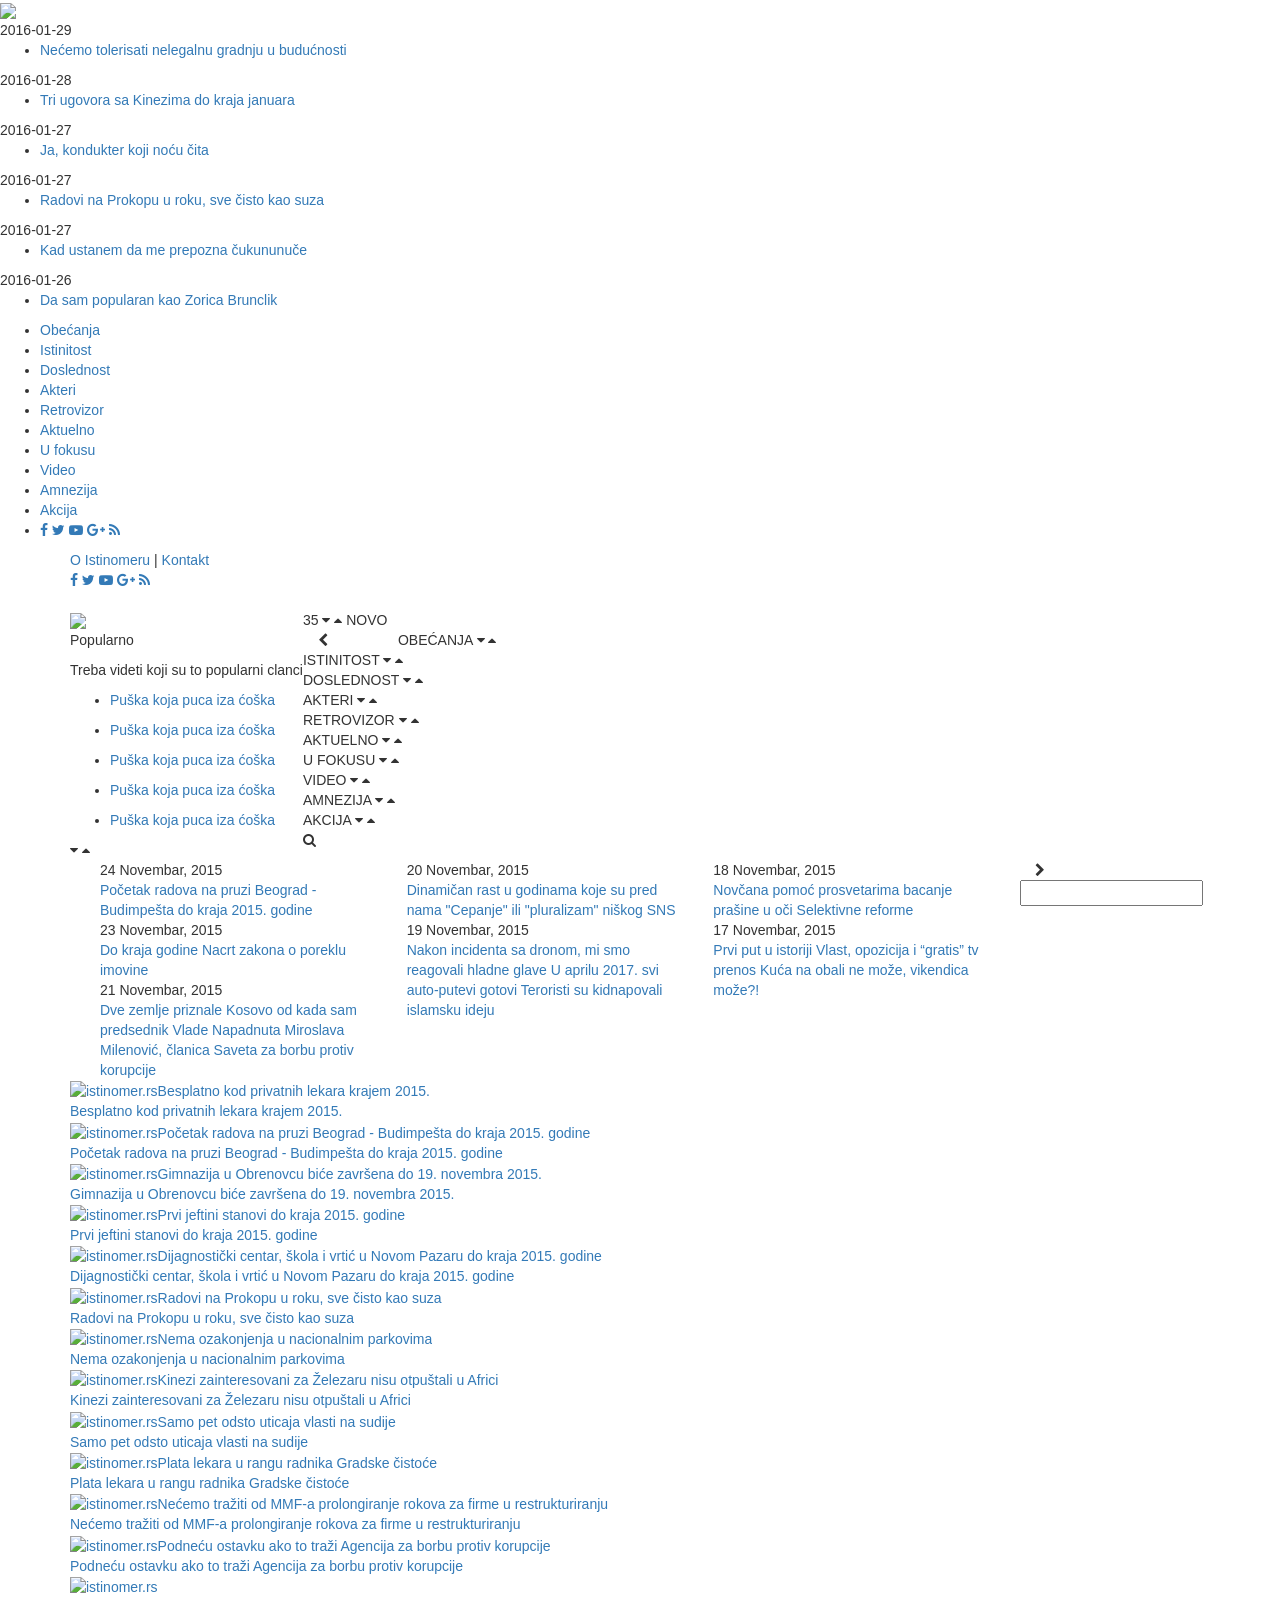
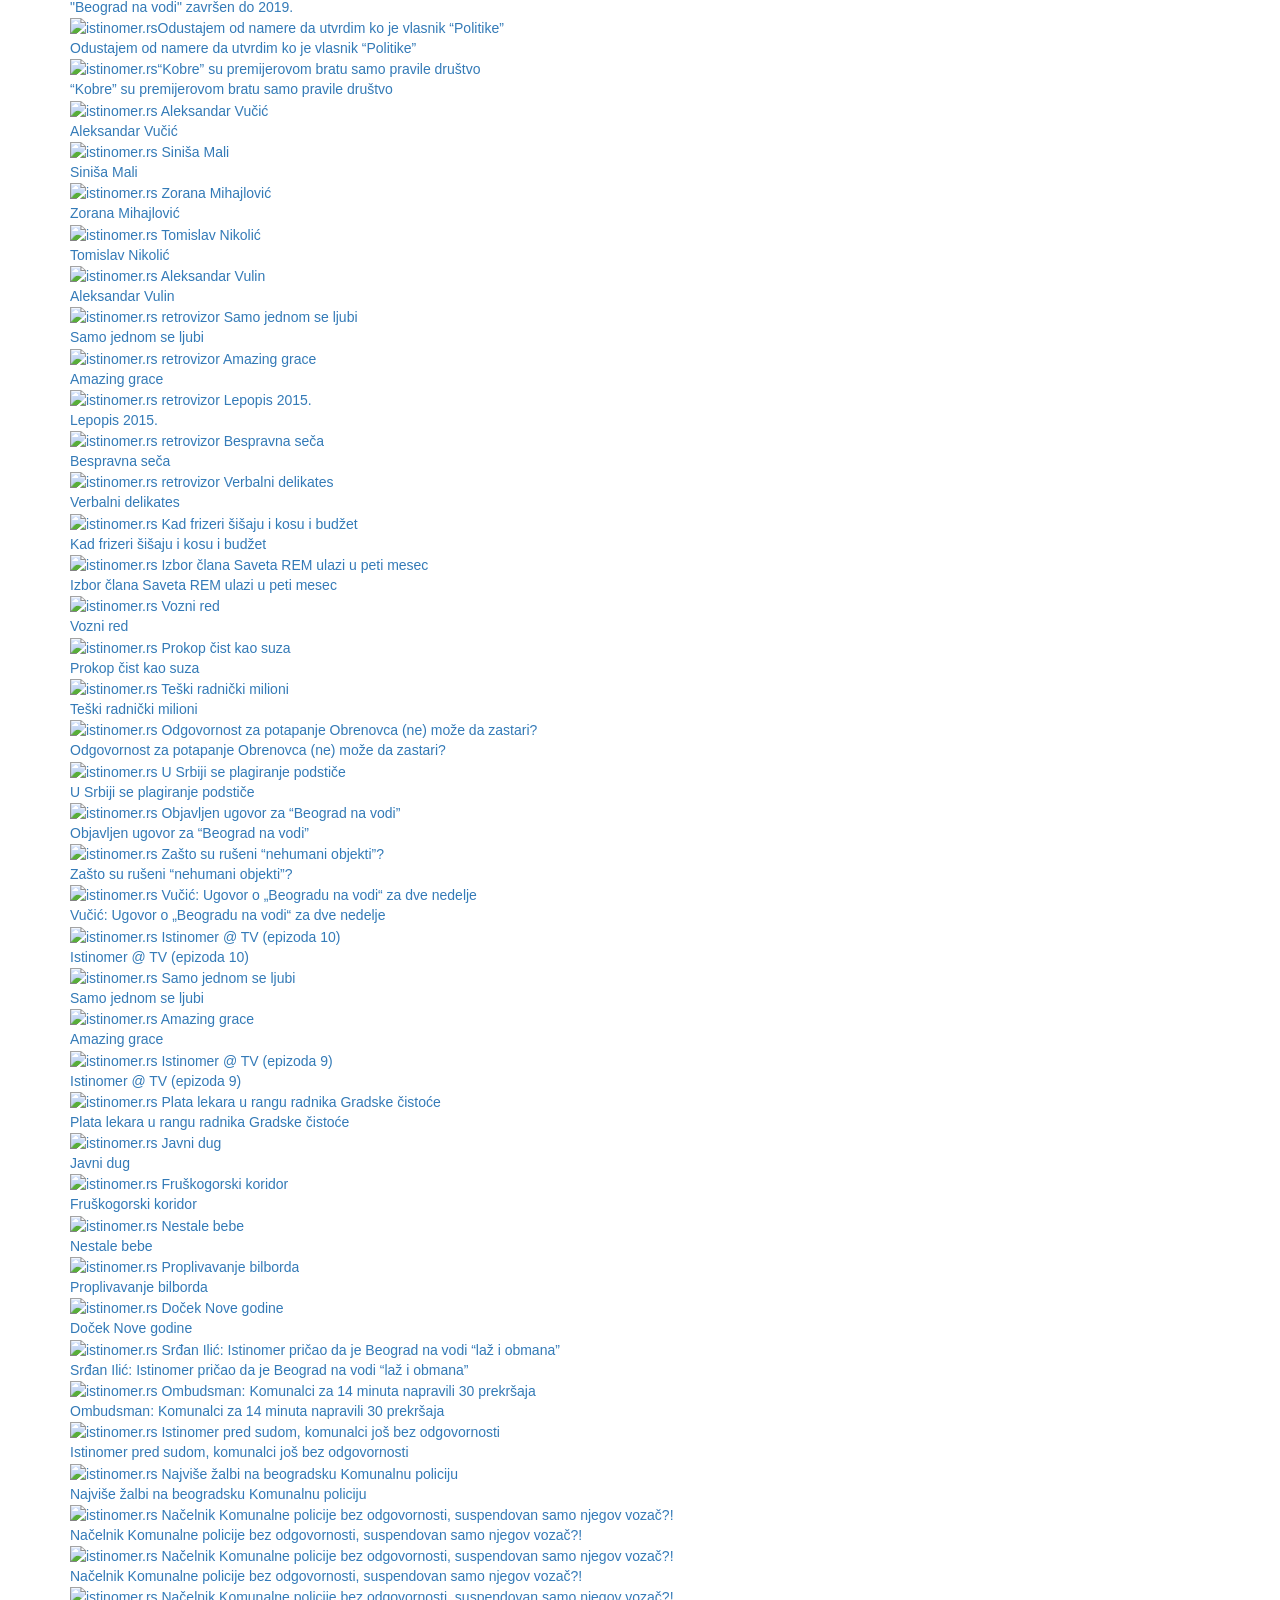
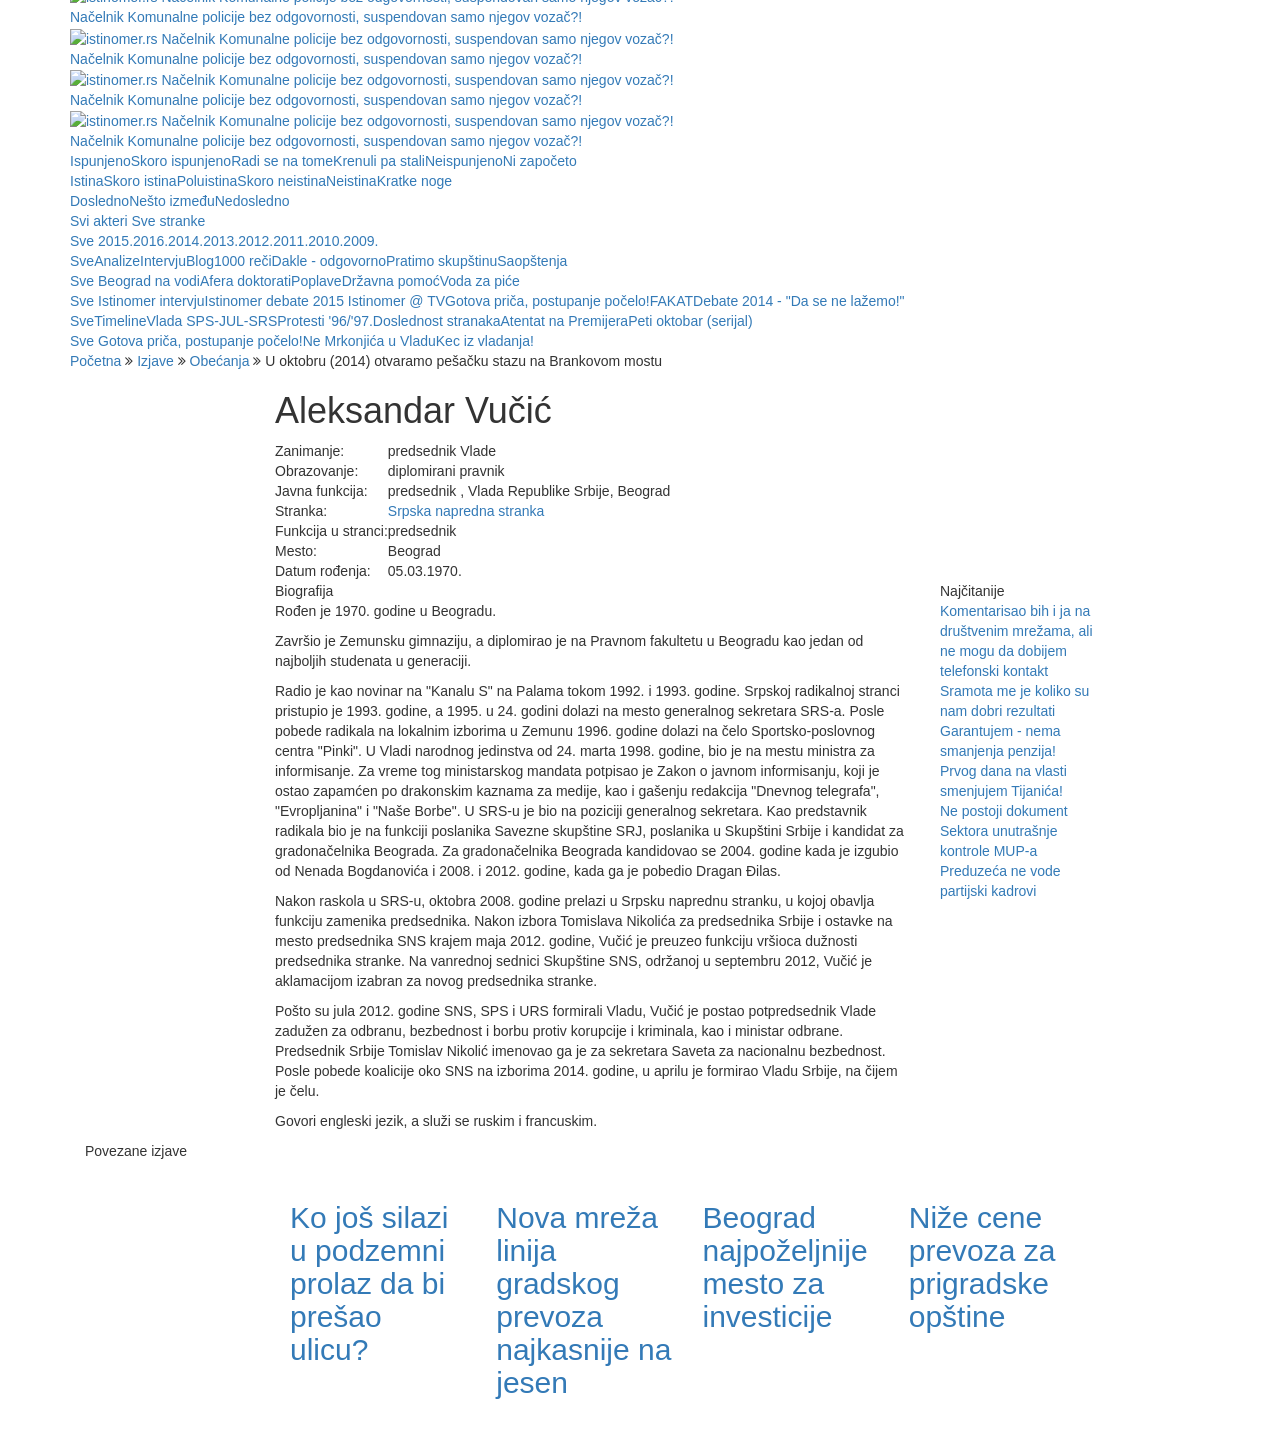
==== commit a162ea8d: "lies" ====
--- a/akter.html
+++ b/akter.html
@@ -1224,19 +1224,19 @@
 		<div class="article-left col-xs-12 col-sm-12 col-md-2 akter">
 			<div class="pic-wrapper">
 				<div class="pic">
-					<a class="width-100p" href="ocena/3217/U-oktobru-2014-otvaramo-pesacku-stazu-na-Brankovom-mostu">
-						<img src="pictures/ocena/slika/c95163b3a5bcfc809448677243da3aaa.jpg" alt="">
+					<a href="akter/15/Aleksandar-Vucic">
+						<img class="width-100p" src="pictures/akter/slika/7667bc329078241cc6d8df5c3132da92.JPG" alt="">
 					</a>
 				</div>
 				<!-- /.pic -->
 				<div class="status">
-					<img src="images/status/20-bg.png" alt="">
+					<img src="images/status/0-bg.png" alt="">
 				</div>
 				<!-- /.status -->
 			</div>
 			
 			<div class="akter-header">
-				<a href="akter/451/Goran-Vesic">Goran Vesić</a>
+				<!-- <a href="akter/451/Goran-Vesic">Goran Vesić</a> -->
 			</div>
 
 			<div class="ocene-statistics">
@@ -1247,21 +1247,61 @@
 		<!--sredina-->
 		<div class="article col-xs-12 col-sm-12 col-md-7">
 			<div class="article-header">
-				<h1>U oktobru (2014) otvaramo pešačku stazu na Brankovom mostu</h1>
+				<h1>Aleksandar Vučić</h1>
 			</div>
 			<div class="article-citat">
-				<h2>"Leva pešačka staza na Brankovom mostu u smeru ka Novom Beogradu biće sanirana i otvorena za pešake početkom oktobra."</h2>
-			</div>
-			<div class="article-photo-wrapper">
-				<div class="photo">
-					<img src="pictures/slike/364967831177637.jpg" alt="istinomer_brankov_most">
-				</div>
-				<div class="photo-source">
-					Pešačka staza na Brankovom mostu i dalje zatvorena / Foto: Istinomer
-				</div>
+				<table>
+					<tr>
+						<td>Zanimanje: </td>
+						<td>predsednik Vlade</td>
+					</tr>
+					<tr>
+						<td>Obrazovanje: </td>
+						<td>diplomirani pravnik</td>
+					</tr>
+					<tr>
+						<td>Javna funkcija: </td>
+						<td>predsednik , Vlada Republike Srbije, Beograd</td>
+					</tr>
+					<tr>
+						<td>Stranka: </td>
+						<td><a>Srpska napredna stranka</a></td>
+					</tr>
+					<tr>
+						<td>Funkcija u stranci: </td>
+						<td>predsednik</td>
+					</tr>
+					<tr>
+						<td>Mesto: </td>
+						<td>Beograd</td>
+					</tr>
+					<tr>
+						<td>Datum rođenja: </td>
+						<td>05.03.1970.</td>
+					</tr>
+				</table>
 			</div>
 		</div>
-
+		
+		<div class="article-right col-xs-12 col-sm-2">
+			<div class="social">
+				<div class="facebook">	
+					<div class="fb-like fb_iframe_widget" data-href="http://www.istinomer.rs/novo/ocena1/3217" data-layout="button_count" data-action="like" data-show-faces="false" data-share="true" fb-xfbml-state="rendered" fb-iframe-plugin-query="action=like&amp;app_id=&amp;href=http://www.istinomer.rs/novo/ocena1/3217&amp;layout=button_count&amp;locale=en_US&amp;sdk=joey&amp;share=true&amp;show_faces=false">
+		            <span style="vertical-align: bottom; width: 120px; height: 20px;">
+		            <iframe name="f602a8854" width="1000px" height="1000px" frameborder="0" allowtransparency="true" scrolling="no" title="fb:like Facebook Social Plugin" src="http://www.facebook.com/v2.0/plugins/like.php?action=like&amp;app_id=&amp;channel=http%3A%2F%2Fstatic.ak.facebook.com%2Fconnect%2Fxd_arbiter%2F7r8gQb8MIqE.js%3Fversion%3D41%23cb%3Df3d9003308%26domain%3Distinomer%26origin%3Dhttp%253A%252F%252Fistinomer%252Ff2d913edd%26relation%3Dparent.parent&amp;href=http://www.istinomer.rs/novo/ocena1/3217&amp;layout=button_count&amp;locale=en_US&amp;sdk=joey&amp;share=true&amp;show_faces=false" style="border: none; visibility: visible; width: 120px; height: 20px;" class="">
+		            </iframe></span></div>
+				</div>
+				<!-- /.facebook -->
+				
+				<div class="twitter">
+					<iframe id="twitter-widget-0" scrolling="no" frameborder="0" allowtransparency="true" src="http://platform.twitter.com/widgets/tweet_button.ff7d9077a26377d36b6a53b1a95be617.en.html#_=1418657271367&amp;count=horizontal&amp;id=twitter-widget-0&amp;lang=en&amp;original_referer=http://www.istinomer.rs/novo/ocena1/3217&amp;size=m&amp;text=U oktobru (2014) otvaramo pešačku stazu na Brankovom mostu &amp;url=http://www.istinomer.rs/novo/ocena1/3217" class="twitter-share-button twitter-tweet-button twitter-share-button twitter-count-horizontal" title="Twitter Tweet Button" data-twttr-rendered="true" style="width: 107px; height: 20px;"></iframe>							
+					<script>!function(d,s,id){var js,fjs=d.getElementsByTagName(s)[0],p=/^http:/.test(d.location)?'http':'https';if(!d.getElementById(id)){js=d.createElement(s);js.id=id;js.src=p+'://platform.twitter.com/widgets.js';fjs.parentNode.insertBefore(js,fjs);}}(document, 'script', 'twitter-wjs');
+					</script>
+				</div>
+				<!-- /.twitter -->
+			</div>
+			<!-- /.social -->	
+		</div>
 		<!--desna strana-->
 	</div>
 
@@ -1273,53 +1313,17 @@
 
 		<!--sredina-->
 		<div class="article col-xs-12 col-sm-12 col-md-7">
-			<div class="headline heading-h">Komentar Istinomera</div>
-			<div class="article-content">
+			<div class="headline heading-h">Biografija</div>
+			<div class="article-content akter-content">
 				<div class="text">
-					<p>Gradski menadžer Goran Vesić obećao je u septembru prošle godine da će rekonstrukcija leve pešačke staze na Brankovom mostu biti završena za oko mesec dana. Vesić je tada tvrdio da su svi tehnički problemi, koji su kočili početak radova, rešeni i da će rekonstrukcija ubrzo biti završena.</p>
-					<div class="block-quote">
-						<div class="quote">
-							"Preduzeće „Beograd-put” imalo je problem sa sprovođenjem javne nabavke jer postoji samo jedna kompanija u državi koja to može da uradi, a to je „Mostogradnja”. Međutim, bez obzira na to, nije im bilo moguće dodeliti taj posao bez javne nabavke. Izabrana je „Mostogradnja” i ugovor je potpisan. Sada traje rok od sedam dana za uvođenje izvođača u posao i posle toga očekujemo da radovi budu gotovi za 20 do 25 dana i očekujem da će za oko mesec dana, najkasnije početkom oktobra, Brankov most da bude prohodan” - tvrdio je Vesić.
-						</div>
-						<div class="info">
-							<i class="fa fa-quote-left fa-lg"></i>
-							24 sata, 8. 9. 2014. godine
-						</div>
-					</div>
-					<p>Istinomer je na portalu javnih nabavki proverio podatke koje je gradski menadžer tom prilikom izneo i tačno je da je ugovor sa Mostogradnjom potpisan 8. septembra 2014. godine. Ova firma je dobila posao po kriterijumu najniže ponuđene cene, a ugovorena vrednost radova iznosi skoro osam miliona dinara. Takođe, u ugovoru se navodi da je rok njegovog važenja “okvirno 90 dana”, a da samo “slučaj više sile” može da predstavlja osnov za njegovu izmenu.
-					<i>(Tekst konkursa i više informacija o ovoj javnoj nabavci pogledajte
-						<a href="http://portal.ujn.gov.rs/Dokumenti/JavnaNabavka.aspx?idd=432028" title="" target="_blank">ovde</a>).
-					</i>
-					<p>Međutim, ni godinu dana kasnije leva strana Brankovog mosta u smeru ka Novom Beogradu nije otvorena za pešake. Odgovore na pitanja zašto radovi kasne i koji su to problemi koji sprečavaju završetak rekonstrukcije, Istinomer je pokušao da dobije u gradskoj upravi i “Mostogradnji”. Nakon više od mesec dana, nismo uspeli da dođemo do odgovora, pa smo na licu mesta proverili kako napreduju radovi. Pešačka staza je i dalje zatvorena, a radovi ne samo da nisu gotovi, već nisu ni počeli. Na ograđenom delu nema ni radnika ni mašina.<br>Pešačka staza ograđena je visokom ogradom, pošto su građani često zanemarivali upozorenja i preskakali ograđeni prostor. Prema najavama direktora “Beokom” servisa Darka Glavaša, tako će i ostati sve do završetka potpune rekonstrukcije Brankovog mosta, u koji nije ulagano više od 25 godina.</p>
-					<div class="block-quote">
-						<div class="quote">
-							“Kada su stručnjaci, prošle godine, pregledali stanje mosta, utvrdili su da je potkonstrukcija dosta oštećena. Stazu, zato, ne možemo pustiti u rad, jer je pitanje da li može da izdrži opterećenje.”
-						</div>
-						<div class="info">
-							<i class="fa fa-quote-left fa-lg"></i>
-							Večernje novosti, 1. 8. 2015. godine
-						</div>
-					</div>
-					<p>Glavaš je tada poručio i da će sanacija mosta morati da sačeka “neka bolja vremena”, jer za rekonstrukciju trenutno nema para u budžetu.</p>
-					<div class="block-quote">
-						<div class="quote">
-							“Nije izvesno da ćemo pre početka sledeće godine uspeti da obezbedimo resurse za rekonstrukciju”, upozorava Glavaš.
-						</div>
-						<div class="info">
-							<i class="fa fa-quote-left fa-lg"></i>
-							Večernje novosti, 1.8.2015. godine
-						</div>
-					</div>
-					<p>S obzirom na sve iznete podatke i činjenicu da se još uvek ne zna kada će rekonstrukcija mosta početi, obećanje gradskog menadžera Gorana Vesića o završetku rekonstrukcije leve pešačke staze na Brankovom mostu, dato pre više od godinu dana, ocenjujemo kao <strong>neispunjeno</strong>.</p>
+					<p>Rođen je 1970. godine u Beogradu.</p>
+					<p>Završio je Zemunsku gimnaziju, a diplomirao je na Pravnom fakultetu u Beogradu kao jedan od najboljih studenata u generaciji.</p>
+					<p>Radio je kao novinar na "Kanalu S" na Palama tokom 1992. i 1993. godine. Srpskoj radikalnoj stranci pristupio je 1993. godine, a 1995. u 24. godini dolazi na mesto generalnog sekretara SRS-a. Posle pobede radikala na lokalnim izborima u Zemunu 1996. godine dolazi na čelo Sportsko-poslovnog centra "Pinki". U Vladi narodnog jedinstva od 24. marta 1998. godine, bio je na mestu ministra za informisanje. Za vreme tog ministarskog mandata potpisao je Zakon o javnom informisanju, koji je ostao zapamćen po drakonskim kaznama za medije, kao i gašenju redakcija "Dnevnog telegrafa", "Evropljanina" i "Naše Borbe". U SRS-u je bio na poziciji generalnog sekretara. Kao predstavnik radikala bio je na funkciji poslanika Savezne skupštine SRJ, poslanika u Skupštini Srbije i kandidat za gradonačelnika Beograda. Za gradonačelnika Beograda kandidovao se 2004. godine kada je izgubio od Nenada Bogdanovića i 2008.  i 2012. godine, kada ga je pobedio Dragan Đilas.</p>
+					<p>Nakon raskola u SRS-u, oktobra 2008. godine prelazi u Srpsku naprednu stranku, u kojoj obavlja  funkciju zamenika predsednika. Nakon izbora Tomislava Nikolića za predsednika Srbije i ostavke na mesto predsednika SNS krajem maja 2012. godine, Vučić je preuzeo funkciju vršioca dužnosti predsednika stranke. Na vanrednoj sednici Skupštine SNS, održanoj u septembru 2012, Vučić je aklamacijom izabran za novog predsednika stranke.</p>
+					<p>Pošto su jula 2012. godine SNS, SPS i URS formirali Vladu, Vučić je postao potpredsednik Vlade zadužen za odbranu, bezbednost i borbu protiv korupcije i kriminala, kao i ministar odbrane. Predsednik Srbije Tomislav Nikolić imenovao ga je za sekretara Saveta za nacionalnu bezbednost. Posle pobede koalicije oko SNS na izborima 2014. godine, u aprilu je formirao Vladu Srbije, na čijem je čelu.</p>
+					<p>Govori engleski jezik, a služi se ruskim i francuskim.</p>
 				</div>
 			</div>
-
-			<div class="article-tags">
-				<a href="pregled_ocena/Brankov-most/">Brankov most</a>
-				<a href="pregled_ocena/Grad-Beograd/">Grad Beograd</a>
-				<a href="pregled_ocena/Beokom-servis/">Beokom servis</a>
-			</div>
-
 		</div>
 
 		<!--desna strana-->
@@ -1367,8 +1371,8 @@
 			<div class="item col-xs-12 col-sm-3">
 				<div class="pic-wrapper">
 					<div class="pic">
-						<a class="width-100p" href="ocena/3182/Ko-jos-silazi-u-podzemni-prolaz-da-bi-presao-ulicu">
-							<img src="pictures/ocena/slika200/14b612529fca213c9aeae7cf7c38db9d.jpg" alt="">
+						<a href="ocena/3182/Ko-jos-silazi-u-podzemni-prolaz-da-bi-presao-ulicu">
+							<img class="width-100p" src="pictures/ocena/slika200/14b612529fca213c9aeae7cf7c38db9d.jpg" alt="">
 						</a>
 					</div>
 					<!-- /.pic -->
